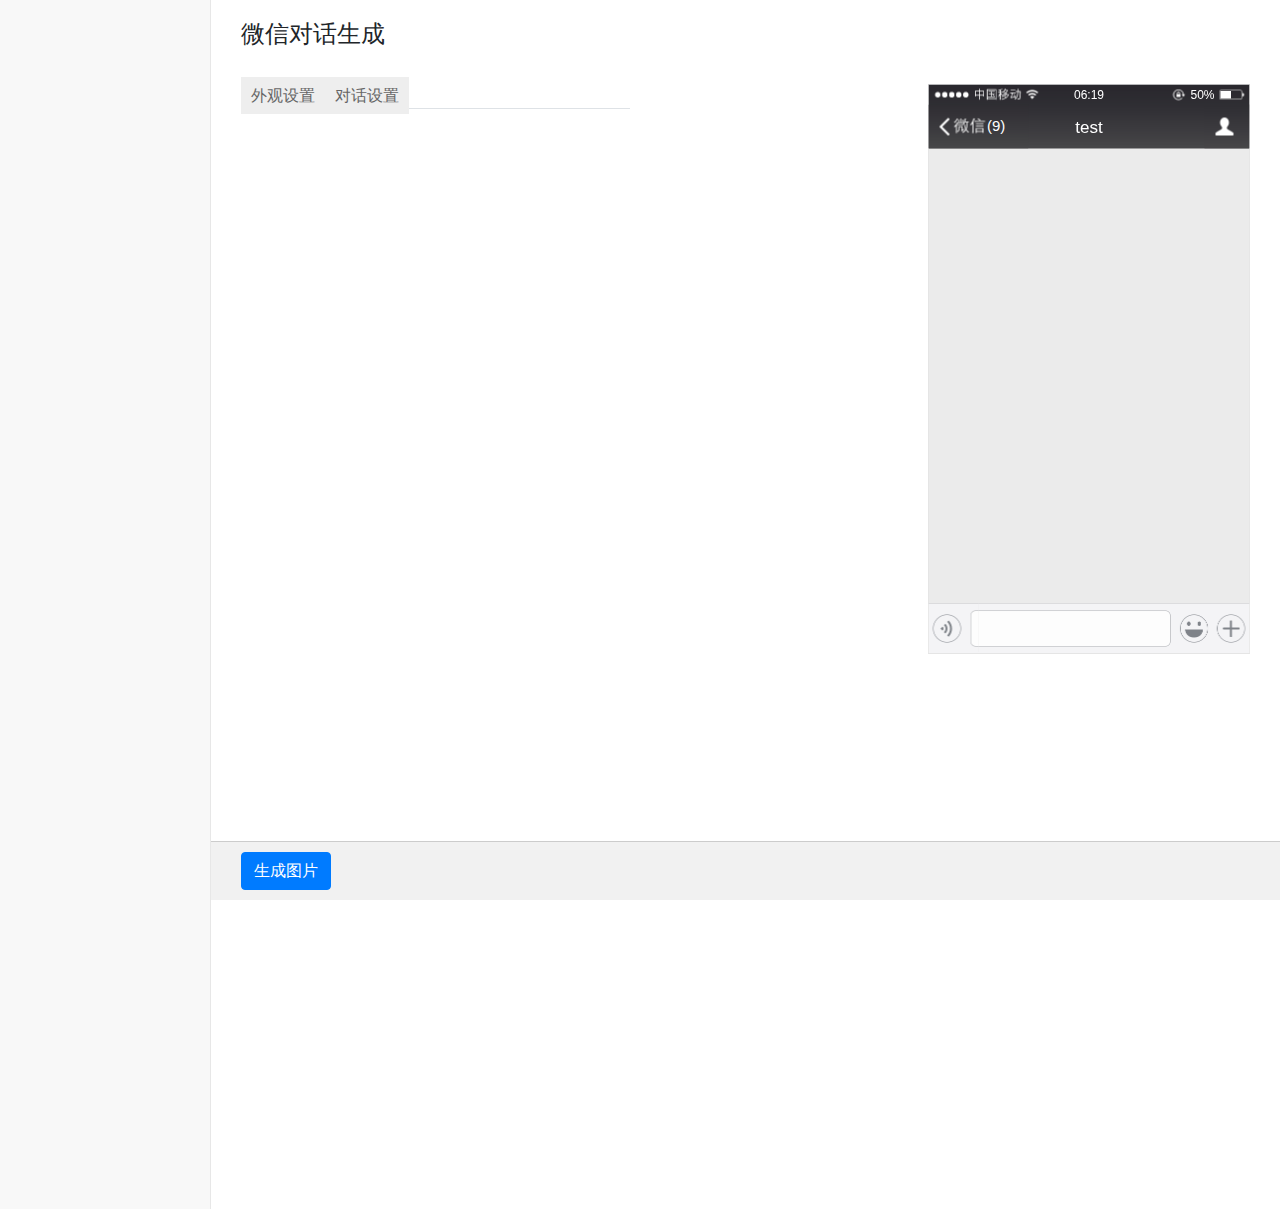
==== index.html @ e2ba3c0f "1" ====
<!DOCTYPE HTML>
<html>
<head>
    <meta charset="UTF-8">
    <title>微信对话生成器_微信聊天在线生成器_微信对话生成器在线_微信对话在线制作_微信截图生成器_微信对话框生成器</title>
    <meta name="keywords" content="微信对话生成器,微信聊天在线生成器,微信对话生成器在线,微信对话在线制作,微信截图生成器,微信对话框生成器"/>
    <meta name="description"
          content="微信对话生成器，您只需要个添加用户，然后选择你要发对话的类型，如文字、图片、视频、语音、转账、收账、发红包等，对话内容设置好后点击生成图片，一键保存即可，3个用户以上可以进行群聊哦。这个是一个微商微信支付宝米图生成器神器，是微商必不可少的好工具"/>
    <meta name="renderer" content="webkit">
    <meta content="width=device-width, initial-scale=1.0, minimum-scale=1.0, maximum-scale=1.0, user-scalable=no"
          name="viewport">
    <meta content="telephone=no, address=no" name="format-detection">
    <meta name="apple-mobile-web-app-capable" content="yes">
    <meta name="apple-mobile-web-app-status-bar-style" content="black-translucent">
    <link rel="icon" href="/favicon.png?v=3">
    <link href="lib/bootstrap/bootstrap.min.css" rel="stylesheet">
    <link href="lib/metismenu/metisMenu.min.css" rel="stylesheet">
    <link href="css/sb-admin-2.css" rel="stylesheet">
<!--    <link href="lib/font-awesome/font-awesome.min.css" rel="stylesheet" type="text/css">-->
    <link href="https://cdn.bootcss.com/font-awesome/4.7.0/css/font-awesome.min.css" rel="stylesheet">
    <link href="lib/smalot-bootstrap-datetimepicker/bootstrap-datetimepicker.min.css"
          rel="stylesheet" type="text/css">
    <link href="lib/datetimepicker/datetimepicker_blue.css" rel="stylesheet" type="text/css">
    <link href="lib/datetimepicker/dropdown.css" rel="stylesheet" type="text/css">
    <link rel="stylesheet" type="text/css" href="css/common.css?v=2015100301">
    <style type="text/css">
        .apps {
            /*display: block;*/
            display: none;
        }
        nav{
            display:none!important;
        }
    </style>
    <!--[if lt IE 9]>
    <script src="https://oss.maxcdn.com/libs/html5shiv/3.7.0/html5shiv.js"></script>
    <script src="https://oss.maxcdn.com/libs/respond.js/1.4.2/respond.min.js"></script>
    <![endif]-->
    <script src="js/jquery.min.js"></script>
    <script>
        var is_check_brower = true;
        var is_mobile = '';
    </script>
    <script>
        var image_type = 0;
    </script>
    <script src="lib/bootstrap/bootstrap.min.js"></script>
    <script src="lib/metismenu/metisMenu.min.js"></script>
    <script type="text/javascript"
            src="lib/smalot-bootstrap-datetimepicker/bootstrap-datetimepicker.min.js"></script>
    <script type="text/javascript"
            src="lib/smalot-bootstrap-datetimepicker/bootstrap-datetimepicker.zh-CN.js"
            charset="UTF-8"></script>
    <script src="js/jquery.sglide.js"></script>
    <script src="js/sb-admin-2.js"></script>
    <script type="text/javascript" src="lib/html2canvas/html2canvas.min.js"></script>
    <script type="text/javascript" src="js/emoji.js"></script>
    <script type="text/javascript" src="js/functions.js?v=2015100301"></script>
    <script type="text/javascript" src="js/common.js?v=2015100301"></script>
</head>
<body>
<iframe id="ifm" frameborder="0" class="hide_ifm" src="blank.html"></iframe>
<div id="wrapper">
    <!----><nav class="navbar navbar-default navbar-static-top" role="navigation" style="margin-bottom: 0">
        <div class="navbar-header">
            <a href="/" class="top-logo">微信对话</a>
            <a href="javascript:;" id="btn-menu">Menu</a>
            <script>
                $(function () {
                    $('#btn-menu').click(function () {
                        $('.sidebar-nav').toggle();
                    });
                });

                window.apiready = function () {
                    $('.btn-login-register').click(function () {
                        api.execScript({
                            name: 'root',
                            script: 'set_user_page()'
                        });
                        setTimeout(function () {
                            api.closeWin();
                        }, 300);
                        return false;
                    });

                    var exit_div = $('.dropdown-user .divider').last();
                    exit_div.next().hide();
                    exit_div.hide();

                    $('#side-menu>li').eq('2').hide();
                    $('#side-menu>li').eq('3').hide();

                    if (!$('.btn-back').length) {
                        $('#wrapper').append('<a class="btn-back"><span>返回帮助列表</span></a>');
                        $('.btn-back').click(function () {
                            api.historyBack({}, function (ret, err) {
                                if (!ret.status) {
                                    api.closeWin();
                                }
                            });
                            return false;
                        });
                    }


                }
            </script>
        </div>
        <ul class="nav navbar-top-links navbar-right">
            <li class="menu-agent">
                <a href="/agent/index.html">
                    <i class="fa fa-users fa-fw"></i>
                    代理商后台
                </a>
            </li>
            <li>
                <a class="btn-login-register" href="/user/login.html">
                    <i class="fa fa-sign-in fa-fw"></i> 登录
                </a>
            </li>
            <li>
                <a class="btn-login-register" href="/user/register.html">
                    <i class="fa fa-check fa-fw"></i> 注册
                </a>
            </li>
        </ul>
        <div class="navbar-default sidebar" role="navigation">
            <div class="sidebar-nav navbar-collapse collapse">
                <ul class="nav" id="side-menu">
                    <li>
                        <a href="/index/index.html"><i class="fa fa-home fa-fw"></i> 首页</a>
                    </li>
                    <li>
                        <a href="javascript:;"><i class="fa fa-wechat fa-fw"></i> 微信<span class="fa arrow"></span></a>
                        <ul class="nav nav-second-level">
                            <li>
                                <a href="/wxchat/index.html">微信对话生成</a>
                            </li>
                            <li>
                                <a href="/wxchat/pay_detail.html">微信转账详情生成</a>
                            </li>
                            <li>
                                <a href="/wxchat/wallet.html">微信零钱页面生成</a>
                            </li>
                        </ul>
                    </li>
                    <li>
                        <a href="javascript:;"><i class="fa fa-shield fa-fw"></i> 支付宝<span class="fa arrow"></span></a>
                        <ul class="nav nav-second-level">
                            <li>
                                <a href="/alipay/index.html">支付宝转账生成</a>
                            </li>
                            <li>
                                <a href="/alipay/balance.html">支付宝账户余额生成</a>
                            </li>
                        </ul>
                    </li>
                    <li>
                        <a href="javascript:;"><i class="fa fa-credit-card fa-fw"></i> 卡密<span class="fa arrow"></span></a>
                        <ul class="nav nav-second-level">
                            <li>
                                <a href="/card/index.html">卡密通道</a>
                            </li>
                            <li>
                                <a href="/card/record.html">卡密开通记录</a>
                            </li>
                            <li>
                                <a href="/card/about.html">什么是卡密</a>
                            </li>
                        </ul>
                    </li>
                    <li>
                        <a href="/help/index.html"><i class="fa fa-question-circle fa-fw"></i> 使用与帮助</a>
                    </li>
                    <li>
                        <a href="/help/water.html"><i class="fa fa-phone-square fa-fw"></i> 价格与客服</a>
                    </li>
                    <li>
                        <a href="/suggest/index.html"><i class="fa fa-file-text fa-fw"></i> 建议意见</a>
                    </li>
                    <li>
                        <a href="/agent/index.html"><i class="fa fa-users fa-fw"></i> 代理商后台</a>
                    </li>
                    <li>
                        <a href="/user/ageement.html"><i class="fa fa-users fa-fw"></i> 用户协议</a>
                    </li>
                </ul>
            </div>
        </div>
    </nav>
    <div id="page-wrapper">
        <div class="row">
            <div class="col-lg-12">
                <h3 class="page-header">微信对话生成</h3>
            </div>
        </div>
<!--        <div class="alert alert-danger message" style="margin-bottom:10px;"><a href="http://api.vjietu.com/pay">
            <div style='text-align:center;font-size:18px;padding:5px 0;'>在线支付包年活动价（原价128）</div>
            <div style='text-align:center;font-size:38px;color:#f00;line-height: normal;'> 88</div>
            <div style='text-align:center;font-size:16px;color:#f00;'>名额有限，售完即止，点击进去即可抢购，仅限在线自动开通，人工开通无效！</div>
           &lt;!&ndash; <script>localStorage.setItem('__IS_ADV__', '1');
            api.execScript({name: 'root', script: 'set_adv_nav()'});</script>&ndash;&gt;
        </a></div>
        <div class="alert alert-danger message" style="margin-bottom:10px;"><a href="https://www.vjietu.com/help/ad">
            <div style='color:#f00;text-align:center;font-size: 16px; padding: 5px 0'>微商神器 开通朋友圈一键转发功能</div>
        </a></div>-->
<!--        <div class="alert alert-danger message" style="margin-bottom:10px;"><a
                href="http://api.vjietu.com/User/ageement.html">
            <div style='color:#f00;text-align:center;font-size: 16px; padding: 5px 0'>本软件仅供娱乐，请勿用于违法犯罪行！！</div>
        </a></div>
        <div class="alert alert-danger message" style="margin-bottom:10px;"><a
                href="http://www.vjietu.com/home/coupon/index/uid/0.html">
            <div style="text-align:center;font-size: 18px;">★★ 恭喜您 ★★</div>
            <div style="text-align:center;font-size: 16px;">您被抽中获得优惠券一张，点击进去查看</div>
        </a></div>-->
        <div class="row" style="position:relative;padding: 0 15px;">
            <div class="panel-body panel-wx-tab">
                <ul class="nav nav-tabs">
                    <li class="active"><a href="#w1" data-toggle="tab">外观设置</a></li>
                    <li><a href="#w2" data-toggle="tab">对话设置</a></li>
                </ul>
                <div class="tab-content">
                    <div class="tab-pane fade in active" id="w1">
                        <div class="setting">
                            <p>
                                <span>信号强度：</span>
                                <select class="slt-common" data-class="i-signal">
                                    <option value="i-signal1">1格</option>
                                    <option value="i-signal2">2格</option>
                                    <option value="i-signal3">3格</option>
                                    <option value="i-signal4">4格</option>
                                    <option selected value="i-signal5">5格</option>
                                </select>
                            </p>
                            <p>
                                <span>运营商：</span>
                                <select class="slt-common" data-class="i-carrier">
                                    <option value="i-c-yd">中国移动</option>
                                    <option value="i-c-lt">中国联通</option>
                                    <option value="i-c-dx">中国电信</option>
                                </select>
                            </p>
                            <p>
                                <span>网络信号：</span>
                                <select class="slt-common" data-class="i-network">
                                    <option value="">无</option>
                                    <option selected value="i-n-wifi">Wifi</option>
                                    <option value="i-n-g">G</option>
                                    <option value="i-n-e">E</option>
                                    <option value="i-n-3g">3G</option>
                                    <option value="i-n-4g">4G</option>
                                </select>
                            </p>
                            <p>
                                <span>手机时间：</span>
                                <select class="slt-phone-time slt-p-shi">
                                    <option>-</option>
                                    <option>上午</option>
                                    <option>下午</option>
                                </select>
                                <select class="slt-phone-time slt-p-hour">
                                </select> :
                                <select class="slt-phone-time slt-p-minite">
                                </select>
                            </p>
                            <p>
                                <span>锁定旋转：</span>
                                <label><input class="rd-common" data-class="i-top-dir" type="radio" name="top-dir"
                                              value="1" checked/> 显示</label>
                                <label><input class="rd-common" data-class="i-top-dir" type="radio" name="top-dir"
                                              value="0"/> 不显示</label>
                            </p>
                            <div style="margin: 0 0 10px;margin-top: 20px;">
                                <span>电量：</span>
                                <div class="slider_bar"></div>
                            </div>
                            <p>
                                <span>电池状态：</span>
                                <select class="slt-common" data-class="i-top-berry">
                                    <option value="">正常</option>
                                    <option value="i-top-berry2">充电中</option>
                                </select>
                            </p>
                            <p>
                                <span>电池百分比：</span>
                                <label><input class="rd-common" data-class="i-top-berry-num" type="radio"
                                              name="i-top-berry-num" value="1" checked/> 显示</label>
                                <label><input class="rd-common" data-class="i-top-berry-num" type="radio"
                                              name="i-top-berry-num" value="0"/> 不显示</label>
                            </p>
                            <p>
                                <span>听筒模式：</span>
                                <label><input class="rd-common" data-class="i-n-ear" type="radio" name="i-n-ear"
                                              value="1"/> 显示</label>
                                <label><input class="rd-common" data-class="i-n-ear" type="radio" name="i-n-ear"
                                              value="0" checked/> 不显示</label>
                            </p>
                            <p>
                                <span>聊天模式：</span>
                                <select class="slt-common" data-class="i-n-user">
                                    <option value="">单聊</option>
                                    <option value="i-n-user-group">群聊</option>
                                </select>
                            </p>
                            <p>
                                <span>聊天标题：</span>
                                <input type="text" value="duang~~~" data-class="i-n-name span" class="input-common"/>
                            </p>
                            <p>
                                <span>消息数目：</span>
                                <input type="text" value="" class="input-i-n-count"/>
                                <a class="btn-del-i-n-count" href="#">删除数目</a>
                            </p>
                            <p>
                                <span>显示用户昵称：</span>
                                <label><input class="rd-common" data-class="i-b-nick" type="radio" name="i-b-nick"
                                              value="0" checked/> 不显示</label>
                                <label><input class="rd-common" data-class="i-b-nick" type="radio" name="i-b-nick"
                                              value="1"/> 显示</label>
                            </p>
                            <p>
                                <span>底部输入框：</span>
                                <select class="slt-common" data-class="i-bottom">
                                    <option value="">文本模式</option>
                                    <option value="i-bottom2">语音模式</option>
                                </select>
                            </p>
                            <div style="overflow:hidden;margin:20px 0 40px 0;">
<span style="float:left;margin-right:10px;">背景图片：
<div style="color:#f00">(图片大小:宽640 x 高1136)</div>
<a class="body_bg_del btn btn-danger btn_no_water" href="#">删除背景</a>
</span>
                                <div class="a-u-pic a-u-pic-bodybg">
                                    <div class="a-u-pic-show">
                                        <input type="file" data-callback="set_body_bg" accept="image/jpeg,image/x-png">
                                    </div>
                                </div>
                            </div>
                        </div>
                    </div>
                    <div class="tab-pane fade" id="w2">
                        <div class="setting">
                            <p style="border-bottom:1px #ccc dotted;padding-bottom:10px;">
                                <span>添加聊天时间：</span>
                                <select class="slt-xinqi">
                                    <option>-</option>
                                    <option>星期一</option>
                                    <option>星期二</option>
                                    <option>星期三</option>
                                    <option>星期四</option>
                                    <option>星期五</option>
                                    <option>星期六</option>
                                    <option>星期日</option>
                                </select>
                                <select class="slt-shi">
                                    <option>-</option>
                                    <option>上午</option>
                                    <option>下午</option>
                                    <option>凌晨</option>
                                </select>
                                <select class="slt-hour">
                                </select> :
                                <select class="slt-minite">
                                </select> &nbsp;
                                <a class="add-time-btn btn btn-primary btn-sm" href="#">添加</a>
                            </p>
                            <div class="users">
                                <div class="add-user">
                                    <div class="a-u-pic">
                                        <div class="a-u-pic-show">
                                            <input type="file" accept="image/jpeg,image/x-png"/>
                                        </div>
                                    </div>
                                    <div class="a-u-name">
                                        <p><span>用户名：</span><input class="a-u-data-name" type="text" value=""/></p>
                                        <p><span>聊天内容：</span><textarea class="a-u-content">欢迎使用微信对话</textarea><a
                                                class="a-u-face btn-add-face" data-input="a-u-content" href="#">表情</a>
                                        </p>
                                        <p>
                                            <div class="dia-pic-img">
                                                <span>聊天图片：</span>
                                                <input type="file" accept="image/jpeg,image/x-png" class="dia-pic">
                                                <img  src="" alt="">
                                            </div>
                                        </p>
                                        <p><span>转账/收钱金额：</span><input class="a-u-data-pay" type="text" value="88.88"/>
                                        </p>
                                        <p><span>语音时间：</span><input class="a-u-data-voice" type="text" value="10"/></p>
                                        <p>
                                            <input style="margin-right:5px;" class="btn-rand-username" type="button"
                                                   value="随机用户名"/>
                                            <input class="btn-rand-face" type="button" value="随机头像"/>
                                        </p>
                                    </div>
                                    <div class="a-u-dialog" style="clear:both;"><a class="btn btn-primary"
                                                                                   data-type="left" href="#">添加文字对话</a>
                                    </div><div class="a-u-dialog-pic"><a class="btn btn-primary"
                                        data-type="left" href="#">添加聊天图片</a>
                                    </div>
                                    <div class="a-u-dialog-voice"><a class="btn btn-primary" data-type="left" href="#">添加语音对话</a>
                                    </div>
                                    <div class="a-u-dialog-pay"><a class="btn btn-primary" data-dir="send"
                                                                   data-type="left" href="#">添加转账对话</a></div>
                                    <div class="a-u-dialog-pay"><a class="btn btn-primary" data-dir="rec"
                                                                   data-type="left" href="#">添加收钱对话</a></div>
                                    <div class="a-u-dialog-master"><a class="btn btn-primary btn-success"
                                                                      href="#">设为主人</a></div>
                                    <div class="a-u-dialog-del"><a class="btn btn-danger" href="#">删除用户</a></div>
                                </div>
                            </div>
                            <div class="btns">
                                <input id="add-user" class="btn btn-success" type="button" value="添加用户"/>
                                <input class="btn btn-success clear-dialog" type="button" value="清除对话"/>
                            </div>
                        </div>
                    </div>
                </div>
            </div>
            <div class="my-btns">
                <div class="loading">正在生成，请稍候......</div>
                <input id="save" class="btn btn-primary" type="button" value="生成图片"/>
<!--
                <input class="btn btn-success btn-apps" type="button" value="手机软件版"/>
-->
 <!--               <a id="btn-water" class="btn btn-danger btn_no_water" target="_blank" href="/help/water.html">去水印</a>-->
            </div>
            <div class="phone-wrap">
                <div id="iphone" class="iphone iphone-preview">
                    <div class="i-top">
                        <div class="i-top-elm i-signal"></div>
                        <div class="i-top-elm i-carrier i-c-yd"></div>
                        <div class="i-top-elm i-network i-n-wifi"></div>
                        <div class="i-top-elm i-top-time">00:00</div>
                        <div class="i-top-elm-r i-top-berry"><i><em></em></i></div>
                        <div class="i-top-elm-r i-top-berry-num">50%</div>
                        <div class="i-top-elm-r i-top-dir"></div>
                        <div class="i-nav">
                            <div class="i-n-back">
                                <div class="i-n-count"></div>
                            </div>
                            <div class="i-n-name">
                                <span>test</span>
                                <i class="i-n-ear" style="display:none">&nbsp;</i>
                            </div>
                            <div class="i-n-user"></div>
                        </div>
                    </div>
                    <div class="i-body">
                    </div>
                    <div class="i-bottom i-bottom-wechat">
                        <div class="i-b-we-left"></div>
                        <div class="i-b-we-mid">
                            <div class="i-b-we-mid-text"></div>
                        </div>
                        <div class="i-b-we-right"></div>
                    </div>
                </div>
            </div>
        </div>
        <div class="emojiPanel" id="emojiPanel">
            <ul class="faceTab">
                <li><a class="chooseFaceTab" href="javascript:;">QQ表情</a></li>
            </ul>
            <div class="faceWrap" style="zoom:1;outline:none;">
                <div class="faceBox emojiArea"></div>
            </div>
        </div>
        <script type="text/javascript">
//            set_water();
//            setInterval(function () {
//                set_water();
//            }, 2000);

            //消息数目
            var i_n_count = randomString(1);
            if (i_n_count > 0) {
                $('.input-i-n-count').val(i_n_count);
                $('.i-n-count').text('(' + i_n_count + ')');
            }
            $('.input-i-n-count').bind('input propertychange', function () {
                var val = $(this).val();
                if (isNaN(val) || val == 0) {
                    $('.i-n-count').text('');
                    return false;
                }
                val = '(' + $(this).val() + ')';
                $('.i-n-count').text(val);
            });
            $('.btn-del-i-n-count').click(function () {
                $('.i-n-count').text('');
                $('.input-i-n-count').val('');
                return false;
            });



            $('body').on('click', '.a-u-dialog a', function () {
                var user = $(this).parents('.add-user');
                var index = user.index();
                var name = user.find('.a-u-name .a-u-data-name').val();
                var content = user.find('.a-u-name textarea').val();
                var img = $(this).parent().parent().find('.a-u-pic-show img').clone();
                var type = user.find('.a-u-dialog-master a').hasClass('btn-success');

                if (name == '') {
                    alert('请输入用户名！');
                    return false;
                }

                if (content == '') {
                    alert('请输入聊天内容！');
                    return false;
                }

                if (!img.length) {
                    img = '<img src="images/default-head.png" />';
                }

                content = replace_qq_emoji(content);

                var msg_class = type ? 'i-b-sen-text' : 'i-b-rec-text';
                var nick = type ? '' : '<p class="i-b-nick">' + name + '</p>';

                var dialog = $('<div class="' + msg_class + '"><div>' + nick + '<span><i></i><em>' + content + '</em><a class="msg-del"></a></span></div></div>');
                dialog.prepend(img);
                $('.i-body').append(dialog);
                return false;
            });

            $('.add-time-btn').click(function () {
                var xinqi = $('.slt-xinqi option:selected').val();
                var shi = $('.slt-shi option:selected').val();
                var hour = $('.slt-hour option:selected').val();
                var minite = $('.slt-minite option:selected').val();
                var str = '';
                if (xinqi != '-')
                    str += xinqi + ' ';
                if (shi != '-')
                    str += shi;
                str += hour + ':';
                str += minite;
                var html = '<div class="i-b-time"><span>' + str + '</span><a class="msg-del"></a></div>';
                $('.i-body').append(html);
                return false;
            });

            var set_body_bg = function () {
                var img = $('.a-u-pic-bodybg img');
                var src = img.attr('src');
                $('.i-body').css('background-image', 'url(' + src + ')');
                if (is_login) {
                    //alert();
                }
            }
            // 聊天图片开头
            $('body').on('change', 'input.dia-pic', function () {
                var img = document.createElement('img');//创建 img 对象
                var _this = $(this);
                var callback = _this.attr('data-callback');

                window.URL = window.URL || window.webkitURL;

                var imgFile = $(this).get(0);
               

                if (window.URL && imgFile.files[0]) {
                    var reader = new FileReader();
                    reader.readAsDataURL(imgFile.files[0]);
                    reader.onload = function (e) {
                        var img = '<img src="' + this.result + '" alt=""/>';
                        _this.parent().find('img').remove();
                        _this.parent().append(img);

                        if (callback) {
                            eval(callback + '()');
                        }
                    }
                }
            });

            $('body').on('click', '.a-u-dialog-pic a', function () {
                var user = $(this).parents('.add-user');
                var index = user.index();
                var name = user.find('.a-u-name .a-u-data-name').val();
                var content = user.find('.a-u-name .dia-pic-img img').clone();
                var img = $(this).parent().parent().find('.a-u-pic-show img').clone();
                var type = user.find('.a-u-dialog-master a').hasClass('btn-success');

                if (name == '') {
                    alert('请输入用户名！');
                    return false;
                }
                
                var picSrc = content.attr('src') || ''
                if (picSrc === '') {
                    alert('请输入聊天图片！');
                    return false;
                }

                if (!img.length) {
                    img = '<img src="images/default-head.png" />';
                }
                
                var imgPic = '<img src="' + picSrc + ' ">'
                

                var msg_class = type ? 'i-b-sen-text' : 'i-b-rec-text';
                var nick = type ? '' : '<p class="i-b-nick">' + name + '</p>';

                // var dialog = $('<div class="' + msg_class + '"><div>' + nick + '<span><i></i><em>' + content + '</em><a class="msg-del"></a></span></div></div>');
                var dialog = $('<div class="' + msg_class + '"><div>' + nick + '<span class="i-pic-send">' + imgPic + '<a class="msg-del"></a></span></div></div>'); 
                dialog.prepend(img);
                $('.i-body').append(dialog);
                return false;
            });

            // 聊天图片结尾

            $('body').on('change', '.a-u-pic-show input', function () {
                var img = document.createElement('img');//创建 img 对象
                var _this = $(this);
                var callback = _this.attr('data-callback');

                window.URL = window.URL || window.webkitURL;

                var imgFile = $(this).get(0);

                if (window.URL && imgFile.files[0]) {
                    var reader = new FileReader();
                    reader.readAsDataURL(imgFile.files[0]);
                    reader.onload = function (e) {
                        var img = '<img src="' + this.result + '" alt=""/>';
                        _this.parent().find('img').remove();
                        _this.parent().append(img);

                        if (callback) {
                            eval(callback + '()');
                        }
                    }
                }
            });

            //添加用户
            $('#add-user').click(function () {
                var time = (new Date()).valueOf();
                var html = $('<div class="add-user"><div class="a-u-pic"><div class="a-u-pic-show"><input type="file" accept="image/jpeg,image/x-png" /></div></div><div class="a-u-name"><p><span>用户名：</span><input class="a-u-data-name" type="text" value="" /></p><p><span>聊天内容：</span><textarea class="a-u-content' + time + '"></textarea><a class="a-u-face btn-add-face" data-input="a-u-content' + time + '" href="#">表情</a></p><p><div class="dia-pic-img"><span>聊天图片：</span><input type="file" accept="image/jpeg,image/x-png" class="dia-pic"><img  src="" alt=""></div></p><p><span>转账/收钱金额：</span><input class="a-u-data-pay" type="text" value="" /></p><p><span>语音时间：</span><input class="a-u-data-voice" type="text" value="" /></p><p><input style="margin-right:5px;" class="btn-rand-username" type="button" value="随机用户名" /><input class="btn-rand-face" type="button" value="随机头像" /></p></div><div class="a-u-dialog" style="clear:both;"><a class="btn btn-primary" data-type="left" href="#">添加文字对话</a></div><div class="a-u-dialog-pic"><a class="btn btn-primary" data-type="left" href="#">添加聊天图片</a></div><div class="a-u-dialog-voice"><a class="btn btn-primary" data-type="left" href="#">添加语音对话</a></div><div class="a-u-dialog-pay"><a class="btn btn-primary" data-dir="send" data-type="left" href="#">添加转账对话</a></div><div class="a-u-dialog-pay"><a class="btn btn-primary" data-dir="rec" data-type="left" href="#">添加收钱对话</a></div><div class="a-u-dialog-master"><a class="btn btn-primary" href="#">设为主人</a></div><div class="a-u-dialog-del"><a class="btn btn-danger" href="#">删除用户</a></div></div>');
                $('.users').append(html);
                html.find('.btn-rand-username').click();
            });

            //删除用户
            $('body').on('click', '.a-u-dialog-del', function () {
                if (confirm('您确认要删除？')) {
                    $(this).parents('.add-user').remove();
                }
                return false;
            });

            /*$('body').on('mouseover','.i-b-time,.i-b-rec-text,.i-b-sen-text',function(){
              $(this).find('.msg-del').show();
            });
            $('body').on('mouseout','.i-b-time,.i-b-rec-text,.i-b-sen-text',function(){
              $(this).find('.msg-del').hide();
            });*/

            $('body').on('click', '.msg-del', function () {
                $(this).parents('.i-b-time,.i-b-rec-text,.i-b-sen-text').remove();
            });

            $('.clear-dialog').click(function () {
                if (confirm('您确认要清除所有对话？')) {
                    $('.i-b-time,.i-b-rec-text,.i-b-sen-text').remove();
                }
            });

            //添加转账对话
            $('body').on('click', '.a-u-dialog-pay a', function () {
                var dir = $(this).attr('data-dir');
                var user = $(this).parents('.add-user');
                var type = user.find('.a-u-dialog-master a').hasClass('btn-success');
                var index = user.index();
                var name = user.find('.a-u-name .a-u-data-name').val();
                var pay = user.find('.a-u-name .a-u-data-pay').val();
                var img = $(this).parent().parent().find('.a-u-pic-show img').clone();

                if (name == '') {
                    alert('请输入用户名！');
                    return false;
                }

                if (pay == '') {
                    alert('请输入转账/收钱金额！');
                    return false;
                }

                if (isNaN(pay)) {
                    alert('您输入的金额有误！');
                    return false;
                }

                if (!img.length) {
                    img = '<img src="images/default-head.png" />';
                }

                var wrap_class = !type ? 'i-b-rec-text' : 'i-b-sen-text';
                var pay_class = dir == 'send' ? 'i-pay-send' : 'i-pay-rec';
                var nick = type ? '' : '<p class="i-b-nick">' + name + '</p>';

                var html = $('<div class="' + wrap_class + '"><div class="i-b-pay">' + nick + '<span class="' + pay_class + '"><i></i><em>' + toDecimal2(pay) + '</em><a class="msg-del"></a></span></div></div>');
                html.prepend(img);
                $('.i-body').append(html);

                return false;
            });

            //添加语音对话
            $('body').on('click', '.a-u-dialog-voice a', function () {
                var user = $(this).parents('.add-user');
                var name = user.find('.a-u-name .a-u-data-name').val();
                var img = $(this).parent().parent().find('.a-u-pic-show img').clone();
                var voice = user.find('.a-u-name .a-u-data-voice').val();
                var type = user.find('.a-u-dialog-master a').hasClass('btn-success');

                if (name == '') {
                    alert('请输入用户名！');
                    return false;
                }

                if (voice == '') {
                    alert('请输入语音时间！');
                    return false;
                }

                if (isNaN(voice)) {
                    alert('您输入的语音时间有误！');
                    return false;
                }

                if (!img.length) {
                    img = '<img src="images/default-head.png" />';
                }

                var wrap_class = !type ? 'i-b-rec-text' : 'i-b-sen-text';
                var nick = type ? '' : '<p class="i-b-nick">' + name + '</p>';

                var v_len = 0;
                var len = 0;
                v_len = voice > 60 ? 60 : voice;
                len = (360 - 96) / 60 * v_len + 96;

                var unread = '';//type ? '' : '<strong></strong>';

                var html = $('<div class="' + wrap_class + '"><div class="i-b-voice">' + nick + '<span style="width:' + len + 'px"><i></i><b></b><em>' + voice + '\'\'</em>' + unread + '<a class="msg-del"></a></span></div></div>');

                html.prepend(img);
                $('.i-body').append(html);

                return false;
            });

            //主人切换
            $('body').on('click', '.a-u-dialog-master a', function () {
                var parent = $(this).parents('.users');
                parent.find('.a-u-dialog-master a').removeClass('btn-success');
                $(this).addClass('btn-success');
                return false;
            });

            $('.body_bg_del').click(function () {
                $('.i-body').css('background-image', 'none');
                $('.a-u-pic-bodybg img').remove();
                return false;
            });

            $('#add-user').click();

            setTimeout(function () {
                $('.btn-rand-face').click();
                $('.btn-rand-username').click();
            }, 500);
        </script>
    </div>
</div>
<div class="pop-pic">
    <img src="about:blank"/>
    <div class="tips">
        <p class="tips-mobile">手指按住上面的图片三秒钟保存到手机</p>
        <p class="tips-pc">请将鼠标移动到上面图片上，然后点击鼠标右键，选择保持图片</p>
        <a>继续制作</a>
    </div>
</div>
<script>
    $(function () {
        $('.pop-pic .tips a').click(function () {
            $('.pop-pic').hide();
            $('#wrapper').show();
        });

        $('#save').click(function () {
            var _this = $(this);
            var div = $('#iphone').clone();
            var my_image = $('.my-image');
            var mask = $('.mask');
            if (!my_image.length) {
                my_image = $('<div class="my-image">成功生成图片，点击 <a class="my-image-view" target="_blank" href="#">这里</a> 查看，<a class="my-image-continue" href="#">继续制作</a></div>');
                $('body').append(my_image);
            }
            if (!mask.length) {
                $('body').append('<div class="mask"></div>');
            }
            div.removeClass('iphone-preview');
            div.css({
                zoom: 1,
                position: 'absolute',
                left: 0,
                top: 0
            });
            $('#ifm').contents().find('body').append(div);
            _this.hide();
            $('.loading').show();
            $('.my-image').hide();
            $('.mask').hide();
            html2canvas(div, {
                onrendered: function (canvas) {
                    var myImage = canvas.toDataURL("image/png");
                    var pop_pic = $('.pop-pic');
                    var pop_class = 'pc';
                    if (browser.versions.mobile) {
                        pop_class = 'mobile';
                    }
                    pop_pic.find('.tips').addClass(pop_class);
                    pop_pic.find('img').attr('src', myImage);
                    pop_pic.show();
                    $('#wrapper').hide();
                    $('.loading').hide();
                    _this.show();

//                    $.ajax({
//                        type: "POST",
//                        url: '/file/uploadbydata.html',
//                        data: {data: '', type: image_type},
//                        timeout: 60000
//                    });
                    div.remove();
                }
            });
            return false;
        });

//        $('.btn-apps').click(function () {
//            $('.apps').toggle();
//        });
//
//        $('.apps-close').click(function () {
//            $('.apps').hide();
//        });
//
//        $('.my-btns').after($('.apps'));
    });
</script>
<div class="apps">
    <div class="apps-notice">手机软件版比网页版强大哦！可以选择手机型号，还有新版支付宝转账、微信对话发送图片、视频、红包等功能，在下面选择下载吧！</div>
    <a href="/app/apple.html" target="_blank">
        <i class="fa fa-apple" style="color:#000"></i>
        <span style="display:block">苹果手机软件版</span>
    </a>
    <a class="btn-android" href="http://og3o1st3t.bkt.clouddn.com/vjietu.apk" target="_blank">
        <i class="fa fa-android" style="color:#85C808"></i>
        <span style="display:block">安卓手机软件版</span>
    </a>
    <a class="apps-close"></a>
</div>
<script type="text/javascript">
    (function () {
        var ThinkPHP = window.Think = {
            "ROOT": "", //当前网站地址
            "APP": "", //当前项目地址
            "PUBLIC": "/Public", //项目公共目录地址
            "DEEP": "/", //PATHINFO分割符
            "MODEL": ["2", "1", "html"],
            "VAR": ["m", "c", "a"]
        }
    })();
</script>
<!--<script>
    var _hmt = _hmt || [];
    (function () {
        var hm = document.createElement("script");
        hm.src = "https://hm.baidu.com/hm.js?8f57c803627904197e3106cb25023cbc";
        var s = document.getElementsByTagName("script")[0];
        s.parentNode.insertBefore(hm, s);
    })();
</script>-->
<div class="hidden">
</div>
<script>
    $(function () {
        $('.btn-android').each(function (i, item) {
            $(item).attr('href', $(item).attr('href') + '?_t=' + (new Date()).valueOf());
        });
    });
</script>
</body>
</html>
---- lib/metismenu/metisMenu.min.css ----
/*
 * metismenu - v2.7.2
 * A jQuery menu plugin
 * https://github.com/onokumus/metismenu#readme
 *
 * Made by Osman Nuri Okumus <onokumus@gmail.com> (https://github.com/onokumus)
 * Under MIT License
 */

.metismenu .arrow{float:right;line-height:1.42857}[dir=rtl] .metismenu .arrow{float:left}.metismenu .glyphicon.arrow:before{content:"\e079"}.metismenu .active>a>.glyphicon.arrow:before{content:"\e114"}.metismenu .fa.arrow:before{content:"\f104"}.metismenu .active>a>.fa.arrow:before{content:"\f107"}.metismenu .ion.arrow:before{content:"\f3d2"}.metismenu .active>a>.ion.arrow:before{content:"\f3d0"}.metismenu .plus-times{float:right}[dir=rtl] .metismenu .plus-times{float:left}.metismenu .fa.plus-times:before{content:"\f067"}.metismenu .active>a>.fa.plus-times{-webkit-transform:rotate(45deg);-ms-transform:rotate(45deg);-o-transform:rotate(45deg);transform:rotate(45deg)}.metismenu .plus-minus{float:right}[dir=rtl] .metismenu .plus-minus{float:left}.metismenu .fa.plus-minus:before{content:"\f067"}.metismenu .active>a>.fa.plus-minus:before{content:"\f068"}.metismenu .collapse{display:none}.metismenu .collapse.in{display:block}.metismenu .collapsing{position:relative;height:0;overflow:hidden;-webkit-transition-timing-function:ease;-o-transition-timing-function:ease;transition-timing-function:ease;-webkit-transition-duration:.35s;-o-transition-duration:.35s;transition-duration:.35s;-webkit-transition-property:height,visibility;-o-transition-property:height,visibility;transition-property:height,visibility}.metismenu .has-arrow{position:relative}.metismenu .has-arrow:after{position:absolute;content:"";width:.5em;height:.5em;border-width:1px 0 0 1px;border-style:solid;border-color:initial;right:1em;-webkit-transform:rotate(-45deg) translateY(-50%);-ms-transform:rotate(-45deg) translateY(-50%);-o-transform:rotate(-45deg) translateY(-50%);transform:rotate(-45deg) translateY(-50%);-webkit-transform-origin:top;-ms-transform-origin:top;-o-transform-origin:top;transform-origin:top;top:50%;-webkit-transition:all .3s ease-out;-o-transition:all .3s ease-out;transition:all .3s ease-out}[dir=rtl] .metismenu .has-arrow:after{right:auto;left:1em;-webkit-transform:rotate(135deg) translateY(-50%);-ms-transform:rotate(135deg) translateY(-50%);-o-transform:rotate(135deg) translateY(-50%);transform:rotate(135deg) translateY(-50%)}.metismenu .active>.has-arrow:after,.metismenu .has-arrow[aria-expanded=true]:after{-webkit-transform:rotate(-135deg) translateY(-50%);-ms-transform:rotate(-135deg) translateY(-50%);-o-transform:rotate(-135deg) translateY(-50%);transform:rotate(-135deg) translateY(-50%)}
---- css/sb-admin-2.css ----
/*!
 * Start Bootstrap - SB Admin 2 Bootstrap Admin Theme (http://startbootstrap.com)
 * Code licensed under the Apache License v2.0.
 * For details, see http://www.apache.org/licenses/LICENSE-2.0.
 */

body {
    background-color: #f8f8f8;
    font-family: "微软雅黑","Helvetica Neue",Helvetica,Arial,sans-serif;
}

#wrapper {
    width: 100%;
}

#page-wrapper {
    padding: 0 15px;
    min-height: 568px;
    background-color: #fff;
}

@media(min-width:768px) {
    #page-wrapper {
        position: inherit;
        margin: 0 0 0 210px;
        padding: 0 30px;
        border-left: 1px solid #e7e7e7;
    }
}

.navbar-top-links {
    margin-right: 0;
}

.navbar-top-links li {
    display: inline-block;
}

.navbar-top-links li:last-child {
    margin-right: 15px;
}

.navbar-top-links li a {
    padding: 15px;
    min-height: 50px;
}

.navbar-top-links .dropdown-menu li {
    display: block;
}

.navbar-top-links .dropdown-menu li:last-child {
    margin-right: 0;
}

.navbar-top-links .dropdown-menu li a {
    padding: 3px 20px;
    min-height: 0;
}

.navbar-top-links .dropdown-menu li a div {
    white-space: normal;
}

.navbar-top-links .dropdown-messages,
.navbar-top-links .dropdown-tasks,
.navbar-top-links .dropdown-alerts {
    width: 310px;
    min-width: 0;
}

.navbar-top-links .dropdown-messages {
    margin-left: 5px;
}

.navbar-top-links .dropdown-tasks {
    margin-left: -59px;
}

.navbar-top-links .dropdown-alerts {
    margin-left: -123px;
}

.navbar-top-links .dropdown-user {
    right: 0;
    left: auto;
}

.sidebar .sidebar-nav.navbar-collapse {
    padding-right: 0;
    padding-left: 0;
}

.sidebar .sidebar-search {
    padding: 15px;
}

.sidebar ul li {
    border-bottom: 1px solid #e7e7e7;
}

.sidebar ul li a.active {
    background-color: #eee;
}

.sidebar .arrow {
    float: right;
}

.sidebar .fa.arrow:before {
    content: "\f104";
}

.sidebar .active>a>.fa.arrow:before {
    content: "\f107";
}

.sidebar .nav-second-level li,
.sidebar .nav-third-level li {
    border-bottom: 0!important;
}

.sidebar .nav-second-level li a {
    padding-left: 37px;
}

.sidebar .nav-third-level li a {
    padding-left: 52px;
}

@media(min-width:768px) {
    .sidebar {
        z-index: 1;
        position: absolute;
        width: 210px;
        margin-top: 51px;
    }

    .navbar-top-links .dropdown-messages,
    .navbar-top-links .dropdown-tasks,
    .navbar-top-links .dropdown-alerts {
        margin-left: auto;
    }
}

.btn-outline {
    color: inherit;
    background-color: transparent;
    transition: all .5s;
}

.btn-primary.btn-outline {
    color: #428bca;
}

.btn-success.btn-outline {
    color: #5cb85c;
}

.btn-info.btn-outline {
    color: #5bc0de;
}

.btn-warning.btn-outline {
    color: #f0ad4e;
}

.btn-danger.btn-outline {
    color: #d9534f;
}

.btn-primary.btn-outline:hover,
.btn-success.btn-outline:hover,
.btn-info.btn-outline:hover,
.btn-warning.btn-outline:hover,
.btn-danger.btn-outline:hover {
    color: #fff;
}

.chat {
    margin: 0;
    padding: 0;
    list-style: none;
}

.chat li {
    margin-bottom: 10px;
    padding-bottom: 5px;
    border-bottom: 1px dotted #999;
}

.chat li.left .chat-body {
    margin-left: 60px;
}

.chat li.right .chat-body {
    margin-right: 60px;
}

.chat li .chat-body p {
    margin: 0;
}

.panel .slidedown .glyphicon,
.chat .glyphicon {
    margin-right: 5px;
}

.chat-panel .panel-body {
    height: 350px;
    overflow-y: scroll;
}

.login-panel {
    margin-top: 25%;
}

.flot-chart {
    display: block;
    height: 400px;
}

.flot-chart-content {
    width: 100%;
    height: 100%;
}

.dataTables_wrapper {
    position: relative;
    clear: both;
}

table.dataTable thead .sorting,
table.dataTable thead .sorting_asc,
table.dataTable thead .sorting_desc,
table.dataTable thead .sorting_asc_disabled,
table.dataTable thead .sorting_desc_disabled {
    background: 0 0;
}

table.dataTable thead .sorting_asc:after {
    content: "\f0de";
    float: right;
    font-family: fontawesome;
}

table.dataTable thead .sorting_desc:after {
    content: "\f0dd";
    float: right;
    font-family: fontawesome;
}

table.dataTable thead .sorting:after {
    content: "\f0dc";
    float: right;
    font-family: fontawesome;
    color: rgba(50,50,50,.5);
}

.btn-circle {
    width: 30px;
    height: 30px;
    padding: 6px 0;
    border-radius: 15px;
    text-align: center;
    font-size: 12px;
    line-height: 1.428571429;
}

.btn-circle.btn-lg {
    width: 50px;
    height: 50px;
    padding: 10px 16px;
    border-radius: 25px;
    font-size: 18px;
    line-height: 1.33;
}

.btn-circle.btn-xl {
    width: 70px;
    height: 70px;
    padding: 10px 16px;
    border-radius: 35px;
    font-size: 24px;
    line-height: 1.33;
}

.show-grid [class^=col-] {
    padding-top: 10px;
    padding-bottom: 10px;
    border: 1px solid #ddd;
    background-color: #eee!important;
}

.show-grid {
    margin: 15px 0;
}

.huge {
    font-size: 40px;
}

.panel-green {
    border-color: #5cb85c;
}

.panel-green .panel-heading {
    border-color: #5cb85c;
    color: #fff;
    background-color: #5cb85c;
}

.panel-green a {
    color: #5cb85c;
}

.panel-green a:hover {
    color: #3d8b3d;
}

.panel-red {
    border-color: #d9534f;
}

.panel-red .panel-heading {
    border-color: #d9534f;
    color: #fff;
    background-color: #d9534f;
}

.panel-red a {
    color: #d9534f;
}

.panel-red a:hover {
    color: #b52b27;
}

.panel-yellow {
    border-color: #f0ad4e;
}

.panel-yellow .panel-heading {
    border-color: #f0ad4e;
    color: #fff;
    background-color: #f0ad4e;
}

.panel-yellow a {
    color: #f0ad4e;
}

.panel-yellow a:hover {
    color: #df8a13;
}
---- lib/datetimepicker/datetimepicker_blue.css ----
/*!
 * Datetimepicker for Bootstrap
 *
 * Copyright 2012 Stefan Petre
 * Improvements by Andrew Rowls
 * Licensed under the Apache License v2.0
 * http://www.apache.org/licenses/LICENSE-2.0
 *
 */
.datetimepicker {
  padding: 4px;
  margin-top: 1px;
  -webkit-border-radius: 4px;
  -moz-border-radius: 4px;
  border-radius: 4px;
  direction: ltr;
  /*.dow {
		border-top: 1px solid #ddd !important;
	}*/

}
.datetimepicker-inline {
  width: 220px;
}
.datetimepicker.datetimepicker-rtl {
  direction: rtl;
}
.datetimepicker.datetimepicker-rtl table tr td span {
  float: right;
}
.datetimepicker-dropdown, .datetimepicker-dropdown-left {
  top: 0;
  left: 0;
}
[class*=" datetimepicker-dropdown"]:before {
  content: '';
  display: inline-block;
  border-left: 7px solid transparent;
  border-right: 7px solid transparent;
  border-bottom: 7px solid #ccc;
  border-bottom-color: rgba(0, 0, 0, 0.2);
  position: absolute;
}
[class*=" datetimepicker-dropdown"]:after {
  content: '';
  display: inline-block;
  border-left: 6px solid transparent;
  border-right: 6px solid transparent;
  border-bottom: 6px solid #ffffff;
  position: absolute;
}
[class*=" datetimepicker-dropdown-top"]:before {
  content: '';
  display: inline-block;
  border-left: 7px solid transparent;
  border-right: 7px solid transparent;
  border-top: 7px solid #ccc;
  border-top-color: rgba(0, 0, 0, 0.2);
  border-bottom: 0;
}
[class*=" datetimepicker-dropdown-top"]:after {
  content: '';
  display: inline-block;
  border-left: 6px solid transparent;
  border-right: 6px solid transparent;
  border-top: 6px solid #ffffff;
  border-bottom: 0;
}
.datetimepicker-dropdown-bottom-left:before {
  top: -7px;
  right: 6px;
}
.datetimepicker-dropdown-bottom-left:after {
  top: -6px;
  right: 7px;
}
.datetimepicker-dropdown-bottom-right:before {
  top: -7px;
  left: 6px;
}
.datetimepicker-dropdown-bottom-right:after {
  top: -6px;
  left: 7px;
}
.datetimepicker-dropdown-top-left:before {
  bottom: -7px;
  right: 6px;
}
.datetimepicker-dropdown-top-left:after {
  bottom: -6px;
  right: 7px;
}
.datetimepicker-dropdown-top-right:before {
  bottom: -7px;
  left: 6px;
}
.datetimepicker-dropdown-top-right:after {
  bottom: -6px;
  left: 7px;
}
.datetimepicker > div {
  display: none;
}
.datetimepicker.minutes div.datetimepicker-minutes {
    display: block;
}
.datetimepicker.hours div.datetimepicker-hours {
    display: block;
}
.datetimepicker.days div.datetimepicker-days {
    display: block;
}
.datetimepicker.months div.datetimepicker-months {
  display: block;
}
.datetimepicker.years div.datetimepicker-years {
  display: block;
}
.datetimepicker table {
  margin: 0;
}
.datetimepicker  td,
.datetimepicker th {
  text-align: center;
  width: 20px;
  height: 20px;
  -webkit-border-radius: 4px;
  -moz-border-radius: 4px;
  border-radius: 4px;
  border: none;
  padding: 4px 5px;
  border-radius: 20px;
}
.table-striped .datetimepicker table tr td,
.table-striped .datetimepicker table tr th {
  background-color: transparent;
}
.datetimepicker table tr td.minute:hover {
    background: #eeeeee;
    cursor: pointer;
}
.datetimepicker table tr td.hour:hover {
    background: #eeeeee;
    cursor: pointer;
}
.datetimepicker table tr td.day:hover {
    background: #eeeeee;
    cursor: pointer;
}
.datetimepicker table tr td.old,
.datetimepicker table tr td.new {
  color: #999999;
}
.datetimepicker table tr td.disabled,
.datetimepicker table tr td.disabled:hover {
  background: none;
  color: #999999;
  cursor: default;
}
.datetimepicker table tr td.today,
.datetimepicker table tr td.today:hover,
.datetimepicker table tr td.today.disabled,
.datetimepicker table tr td.today.disabled:hover {
  background-color: #fde19a;
  background-image: -moz-linear-gradient(top, #fdd49a, #fdf59a);
  background-image: -ms-linear-gradient(top, #fdd49a, #fdf59a);
  background-image: -webkit-gradient(linear, 0 0, 0 100%, from(#fdd49a), to(#fdf59a));
  background-image: -webkit-linear-gradient(top, #fdd49a, #fdf59a);
  background-image: -o-linear-gradient(top, #fdd49a, #fdf59a);
  background-image: linear-gradient(top, #fdd49a, #fdf59a);
  background-repeat: repeat-x;
  filter: progid:DXImageTransform.Microsoft.gradient(startColorstr='#fdd49a', endColorstr='#fdf59a', GradientType=0);
  border-color: #fdf59a #fdf59a #fbed50;
  border-color: rgba(0, 0, 0, 0.1) rgba(0, 0, 0, 0.1) rgba(0, 0, 0, 0.25);
  filter: progid:DXImageTransform.Microsoft.gradient(enabled=false);
}
.datetimepicker table tr td.today:hover,
.datetimepicker table tr td.today:hover:hover,
.datetimepicker table tr td.today.disabled:hover,
.datetimepicker table tr td.today.disabled:hover:hover,
.datetimepicker table tr td.today:active,
.datetimepicker table tr td.today:hover:active,
.datetimepicker table tr td.today.disabled:active,
.datetimepicker table tr td.today.disabled:hover:active,
.datetimepicker table tr td.today.active,
.datetimepicker table tr td.today:hover.active,
.datetimepicker table tr td.today.disabled.active,
.datetimepicker table tr td.today.disabled:hover.active,
.datetimepicker table tr td.today.disabled,
.datetimepicker table tr td.today:hover.disabled,
.datetimepicker table tr td.today.disabled.disabled,
.datetimepicker table tr td.today.disabled:hover.disabled,
.datetimepicker table tr td.today[disabled],
.datetimepicker table tr td.today:hover[disabled],
.datetimepicker table tr td.today.disabled[disabled],
.datetimepicker table tr td.today.disabled:hover[disabled] {
  background-color: #fdf59a;
}
.datetimepicker table tr td.today:active,
.datetimepicker table tr td.today:hover:active,
.datetimepicker table tr td.today.disabled:active,
.datetimepicker table tr td.today.disabled:hover:active,
.datetimepicker table tr td.today.active,
.datetimepicker table tr td.today:hover.active,
.datetimepicker table tr td.today.disabled.active,
.datetimepicker table tr td.today.disabled:hover.active {
  background-color: #fbf069 \9;
}
.datetimepicker table tr td.active,
.datetimepicker table tr td.active:hover,
.datetimepicker table tr td.active.disabled,
.datetimepicker table tr td.active.disabled:hover {
/*  background-color: #006dcc;
  background-image: -moz-linear-gradient(top, #0088cc, #0044cc);
  background-image: -ms-linear-gradient(top, #0088cc, #0044cc);
  background-image: -webkit-gradient(linear, 0 0, 0 100%, from(#0088cc), to(#0044cc));
  background-image: -webkit-linear-gradient(top, #0088cc, #0044cc);
  background-image: -o-linear-gradient(top, #0088cc, #0044cc);
  background-image: linear-gradient(top, #0088cc, #0044cc);*/
  background: #7963DF;
  background-repeat: repeat-x;
  filter: progid:DXImageTransform.Microsoft.gradient(startColorstr='#0088cc', endColorstr='#0044cc', GradientType=0);
  border-color: #0044cc #0044cc #002a80;
  border-color: rgba(0, 0, 0, 0.1) rgba(0, 0, 0, 0.1) rgba(0, 0, 0, 0.25);
  filter: progid:DXImageTransform.Microsoft.gradient(enabled=false);
  color: #fff;
  text-shadow: 0 -1px 0 rgba(0, 0, 0, 0.25);
  border-radius: 20px;
}
.datetimepicker table tr td.active:hover,
.datetimepicker table tr td.active:hover:hover,
.datetimepicker table tr td.active.disabled:hover,
.datetimepicker table tr td.active.disabled:hover:hover,
.datetimepicker table tr td.active:active,
.datetimepicker table tr td.active:hover:active,
.datetimepicker table tr td.active.disabled:active,
.datetimepicker table tr td.active.disabled:hover:active,
.datetimepicker table tr td.active.active,
.datetimepicker table tr td.active:hover.active,
.datetimepicker table tr td.active.disabled.active,
.datetimepicker table tr td.active.disabled:hover.active,
.datetimepicker table tr td.active.disabled,
.datetimepicker table tr td.active:hover.disabled,
.datetimepicker table tr td.active.disabled.disabled,
.datetimepicker table tr td.active.disabled:hover.disabled,
.datetimepicker table tr td.active[disabled],
.datetimepicker table tr td.active:hover[disabled],
.datetimepicker table tr td.active.disabled[disabled],
.datetimepicker table tr td.active.disabled:hover[disabled] {
  /*background-color: #0044cc;*/
  background: #7963DF;
}
.datetimepicker table tr td.active:active,
.datetimepicker table tr td.active:hover:active,
.datetimepicker table tr td.active.disabled:active,
.datetimepicker table tr td.active.disabled:hover:active,
.datetimepicker table tr td.active.active,
.datetimepicker table tr td.active:hover.active,
.datetimepicker table tr td.active.disabled.active,
.datetimepicker table tr td.active.disabled:hover.active {
  background-color: #003399 \9;
}
.datetimepicker table tr td span {
  display: block;
  width: 23%;
  height: 54px;
  line-height: 54px;
  float: left;
  margin: 1%;
  cursor: pointer;
  -webkit-border-radius: 4px;
  -moz-border-radius: 4px;
  border-radius: 4px;
  border-radius: 5px;
}
.datetimepicker .datetimepicker-hours span {
  height: 26px;
  line-height: 26px;
}
.datetimepicker .datetimepicker-hours table tr td span.hour_am,
.datetimepicker .datetimepicker-hours table tr td span.hour_pm {
  width: 14.6%;
}
.datetimepicker .datetimepicker-hours fieldset legend,
.datetimepicker .datetimepicker-minutes fieldset legend {
  margin-bottom: inherit;
  line-height: 30px;
}
.datetimepicker .datetimepicker-minutes span {
  height: 26px;
  line-height: 26px;
}
.datetimepicker table tr td span:hover {
  background: #eeeeee;
}
.datetimepicker table tr td span.disabled,
.datetimepicker table tr td span.disabled:hover {
  background: none;
  color: #999999;
  cursor: default;
}
.datetimepicker table tr td span.active,
.datetimepicker table tr td span.active:hover,
.datetimepicker table tr td span.active.disabled,
.datetimepicker table tr td span.active.disabled:hover {
/*  background-color: #006dcc;
  background-image: -moz-linear-gradient(top, #0088cc, #0044cc);
  background-image: -ms-linear-gradient(top, #0088cc, #0044cc);
  background-image: -webkit-gradient(linear, 0 0, 0 100%, from(#0088cc), to(#0044cc));
  background-image: -webkit-linear-gradient(top, #0088cc, #0044cc);
  background-image: -o-linear-gradient(top, #0088cc, #0044cc);
  background-image: linear-gradient(top, #0088cc, #0044cc);*/
  background: #7963DF;
  background-repeat: repeat-x;
  filter: progid:DXImageTransform.Microsoft.gradient(startColorstr='#0088cc', endColorstr='#0044cc', GradientType=0);
  border-color: #0044cc #0044cc #002a80;
  border-color: rgba(0, 0, 0, 0.1) rgba(0, 0, 0, 0.1) rgba(0, 0, 0, 0.25);
  filter: progid:DXImageTransform.Microsoft.gradient(enabled=false);
  color: #fff;
  text-shadow: 0 -1px 0 rgba(0, 0, 0, 0.25);
}
.datetimepicker table tr td span.active:hover,
.datetimepicker table tr td span.active:hover:hover,
.datetimepicker table tr td span.active.disabled:hover,
.datetimepicker table tr td span.active.disabled:hover:hover,
.datetimepicker table tr td span.active:active,
.datetimepicker table tr td span.active:hover:active,
.datetimepicker table tr td span.active.disabled:active,
.datetimepicker table tr td span.active.disabled:hover:active,
.datetimepicker table tr td span.active.active,
.datetimepicker table tr td span.active:hover.active,
.datetimepicker table tr td span.active.disabled.active,
.datetimepicker table tr td span.active.disabled:hover.active,
.datetimepicker table tr td span.active.disabled,
.datetimepicker table tr td span.active:hover.disabled,
.datetimepicker table tr td span.active.disabled.disabled,
.datetimepicker table tr td span.active.disabled:hover.disabled,
.datetimepicker table tr td span.active[disabled],
.datetimepicker table tr td span.active:hover[disabled],
.datetimepicker table tr td span.active.disabled[disabled],
.datetimepicker table tr td span.active.disabled:hover[disabled] {
  background-color: #7963DF;
}
.datetimepicker table tr td span.active:active,
.datetimepicker table tr td span.active:hover:active,
.datetimepicker table tr td span.active.disabled:active,
.datetimepicker table tr td span.active.disabled:hover:active,
.datetimepicker table tr td span.active.active,
.datetimepicker table tr td span.active:hover.active,
.datetimepicker table tr td span.active.disabled.active,
.datetimepicker table tr td span.active.disabled:hover.active {
  background-color: #003399 \9;
}
.datetimepicker table tr td span.old {
  color: #999999;
}
.datetimepicker th.switch {
  width: 145px;
}
.datetimepicker thead tr:first-child th,
.datetimepicker tfoot tr:first-child th {
  cursor: pointer;
}
.datetimepicker thead tr:first-child th:hover,
.datetimepicker tfoot tr:first-child th:hover {
  background: #eeeeee;
}
.input-append.date .add-on i,
.input-prepend.date .add-on i {
  cursor: pointer;
  width: 14px;
  height: 14px;
}
---- lib/datetimepicker/dropdown.css ----
.caret {
  display: inline-block;
  width: 0;
  height: 0;
  vertical-align: top;
  border-top: 4px solid #000000;
  border-right: 4px solid transparent;
  border-left: 4px solid transparent;
  content: "";
}

.dropdown .caret {
  margin-top: 8px;
  margin-left: 2px;
}

.dropdown-menu {
  position: absolute;
  top: 100%;
  left: 0;
  z-index: 1000;
  display: none;
  float: left;
  min-width: 160px;
  padding: 10px;
  margin: 2px 0 0;
  list-style: none;
  background-color: #ffffff;
  border: 1px solid #ccc;
  border: 1px solid rgba(0, 0, 0, 0.2);
  *border-right-width: 2px;
  *border-bottom-width: 2px;
  -webkit-border-radius: 6px;
     -moz-border-radius: 6px;
          border-radius: 6px;
  -webkit-box-shadow: 0 5px 10px rgba(0, 0, 0, 0.2);
     -moz-box-shadow: 0 5px 10px rgba(0, 0, 0, 0.2);
          box-shadow: 0 5px 10px rgba(0, 0, 0, 0.2);
  -webkit-background-clip: padding-box;
     -moz-background-clip: padding;
          background-clip: padding-box;
}

.dropdown-menu.pull-right {
  right: 0;
  left: auto;
}

.dropdown-menu .divider {
  *width: 100%;
  height: 1px;
  margin: 9px 1px;
  *margin: -5px 0 5px;
  overflow: hidden;
  background-color: #e5e5e5;
  border-bottom: 1px solid #ffffff;
}

.dropdown-menu > li > a {
  display: block;
  padding: 3px 20px;
  clear: both;
  font-weight: normal;
  line-height: 20px;
  color: #333333;
  white-space: nowrap;
}

.dropdown-menu > li > a:hover,
.dropdown-menu > li > a:focus,
.dropdown-submenu:hover > a,
.dropdown-submenu:focus > a {
  color: #ffffff;
  text-decoration: none;
  background-color: #0081c2;
  background-image: -moz-linear-gradient(top, #0088cc, #0077b3);
  background-image: -webkit-gradient(linear, 0 0, 0 100%, from(#0088cc), to(#0077b3));
  background-image: -webkit-linear-gradient(top, #0088cc, #0077b3);
  background-image: -o-linear-gradient(top, #0088cc, #0077b3);
  background-image: linear-gradient(to bottom, #0088cc, #0077b3);
  background-repeat: repeat-x;
  filter: progid:DXImageTransform.Microsoft.gradient(startColorstr='#ff0088cc', endColorstr='#ff0077b3', GradientType=0);
}

.dropdown-menu > .active > a,
.dropdown-menu > .active > a:hover,
.dropdown-menu > .active > a:focus {
  color: #ffffff;
  text-decoration: none;
  background-color: #0081c2;
  background-image: -moz-linear-gradient(top, #0088cc, #0077b3);
  background-image: -webkit-gradient(linear, 0 0, 0 100%, from(#0088cc), to(#0077b3));
  background-image: -webkit-linear-gradient(top, #0088cc, #0077b3);
  background-image: -o-linear-gradient(top, #0088cc, #0077b3);
  background-image: linear-gradient(to bottom, #0088cc, #0077b3);
  background-repeat: repeat-x;
  outline: 0;
  filter: progid:DXImageTransform.Microsoft.gradient(startColorstr='#ff0088cc', endColorstr='#ff0077b3', GradientType=0);
}

.dropdown-menu > .disabled > a,
.dropdown-menu > .disabled > a:hover,
.dropdown-menu > .disabled > a:focus {
  color: #999999;
}

.dropdown-menu > .disabled > a:hover,
.dropdown-menu > .disabled > a:focus {
  text-decoration: none;
  cursor: default;
  background-color: transparent;
  background-image: none;
  filter: progid:DXImageTransform.Microsoft.gradient(enabled=false);
}

.open {
  *z-index: 1000;
}

.open > .dropdown-menu {
  display: block;
}

.dropdown-backdrop {
  position: fixed;
  top: 0;
  right: 0;
  bottom: 0;
  left: 0;
  z-index: 990;
}

.pull-right > .dropdown-menu {
  right: 0;
  left: auto;
}

.dropup .caret,
.navbar-fixed-bottom .dropdown .caret {
  border-top: 0;
  border-bottom: 4px solid #000000;
  content: "";
}

.dropup .dropdown-menu,
.navbar-fixed-bottom .dropdown .dropdown-menu {
  top: auto;
  bottom: 100%;
  margin-bottom: 1px;
}

.dropdown-submenu {
  position: relative;
}

.dropdown-submenu > .dropdown-menu {
  top: 0;
  left: 100%;
  margin-top: -6px;
  margin-left: -1px;
  -webkit-border-radius: 0 6px 6px 6px;
     -moz-border-radius: 0 6px 6px 6px;
          border-radius: 0 6px 6px 6px;
}

.dropdown-submenu:hover > .dropdown-menu {
  display: block;
}

.dropup .dropdown-submenu > .dropdown-menu {
  top: auto;
  bottom: 0;
  margin-top: 0;
  margin-bottom: -2px;
  -webkit-border-radius: 5px 5px 5px 0;
     -moz-border-radius: 5px 5px 5px 0;
          border-radius: 5px 5px 5px 0;
}

.dropdown-submenu > a:after {
  display: block;
  float: right;
  width: 0;
  height: 0;
  margin-top: 5px;
  margin-right: -10px;
  border-color: transparent;
  border-left-color: #cccccc;
  border-style: solid;
  border-width: 5px 0 5px 5px;
  content: " ";
}

.dropdown-submenu:hover > a:after {
  border-left-color: #ffffff;
}

.dropdown-submenu.pull-left {
  float: none;
}

.dropdown-submenu.pull-left > .dropdown-menu {
  left: -100%;
  margin-left: 10px;
  -webkit-border-radius: 6px 0 6px 6px;
     -moz-border-radius: 6px 0 6px 6px;
          border-radius: 6px 0 6px 6px;
}

.dropdown .dropdown-menu .nav-header {
  padding-right: 20px;
  padding-left: 20px;
}


[class^="icon-"], [class*=" icon-"] {
    display: inline-block;
    width: 14px;
    height: 14px;
    margin-top: 1px;
    line-height: 14px;
    vertical-align: text-top;
    background-image: url("../img/glyphicons-halflings.png");
    background-position: 14px 14px;
    background-repeat: no-repeat;
}
.icon-arrow-left {
    background-position: -240px -96px;
}
.icon-arrow-right {
    background-position: -264px -96px;
}
---- css/common.css ----
@font-face {
    font-family: ios;
    src:url('../fonts/HelveticaNeueLTPro-Lt.otf');
}

a{
	color: #666;
}
a:focus, a:hover{
	color: #333;
}

#wrapper{
	position: relative;
	z-index: 2;
	background-color: #f8f8f8;
}

#page-wrapper{
	min-height: 720px;
	padding-bottom: 10px;
	overflow: hidden;
}
.page-header{
	margin-top: 20px;
	padding-bottom: 15px;
}

.phone-wrap{
	border: 1px #ccc solid;
	position: absolute;
	right: 15px;
	top: 0;
	overflow: hidden;
	-moz-transform:scale(0.5);
	-moz-transform-origin:top right;
	-ms-transform:scale(0.5);
	-ms-transform-origin:top right;
	-webkit-transform:scale(0.5);
	-webkit-transform-origin:top right;
	transform:scale(0.5);
	transform-origin:top right;
	padding: 0 1px 1px 1px;
}

.iphone{
	width: 640px;
	height: 1136px;
	background-color: #ebebeb;
	overflow: hidden;
	color: #000;
	background-repeat: no-repeat;
	background-size: 100%;
	font-family: Arial,"微软雅黑";
}
.iphone6{
	width: 750px;
	height: 1334px;
}
.iphone6p{
	width: 1242px;
	height: 2208px;
}
.i-top{
	height: 128px;
	width: 100%;
	position: absolute;
	top: 0;
	left: 0;
	background: url(../images/i-top-bg.png) repeat-x;
	overflow: hidden;
}
.i-top-wechat2{
	background: url(../images/i-top-bg2.png) repeat-x;
}
.i-top-alipay{
	background: #232736;
}
.i-top-elm{
	float: left;
	margin-right: 5px;
	height: 40px;
}
.i-top-elm-r{
	float: right;
	height: 40px;
}
.i-signal{
	background: url(../images/i-top-signal5.png) no-repeat;
	width: 85px;
}
.i-signal1{
	background: url(../images/i-top-signal1.png) no-repeat;
}
.i-signal2{
	background: url(../images/i-top-signal2.png) no-repeat;
}
.i-signal3{
	background: url(../images/i-top-signal3.png) no-repeat;
}
.i-signal4{
	background: url(../images/i-top-signal4.png) no-repeat;
}
.i-signal5{
	background: url(../images/i-top-signal5.png) no-repeat;
}
.i-carrier{
	line-height: 40px;
	color: #fff;
	font-size: 22px;
	width: 97px;
}
.i-c-dx{
	background: url(../images/i-carrier-dx.png) center 0 no-repeat;
}
.i-c-yd{
	background: url(../images/i-carrier-yd.png) center 0 no-repeat;
}
.i-c-lt{
	background: url(../images/i-carrier-lt.png) center 0 no-repeat;
}
.i-network{
	width: 30px;
}
.i-n-wifi{
	background: url(../images/i-top-wifi.png) no-repeat;
}
.i-n-e{
	background: url(../images/i-top-e.png) center 0 no-repeat;
	width: 35px;
}
.i-n-g{
	background: url(../images/i-top-g.png) center 0 no-repeat;
	width: 35px;
}
.i-n-3g{
	background: url(../images/i-top-3g.png) center 0 no-repeat;
	width: 50px;
}
.i-n-4g{
	background: url(../images/i-top-4g.png) center 0 no-repeat;
	width: 50px;
}
.i-top-time{
	width: 150px;
	position: absolute;
	left: 50%;
	top: 0;
	margin-left: -75px;
	color: #fff;
	line-height: 42px;
	text-align: center;
	font-size: 24px;
}
.i-top-berry,
.i-top-berry2{
	width: 70px;
	background: url(../images/i-top-berry1.png) no-repeat;
	position: relative;
}
.i-top-berry2{
	background: url(../images/i-top-berry2.png) right 0 no-repeat;
	width: 95px;
}
.i-top-berry i{
	position: absolute;
	height: 15px;
	width: 41px;
	bottom: 12px;
	left: 12px;
}
.i-top-berry2 i{
	width: 50px;
	height: 18px;
	bottom: 11px;
}
.i-top-berry i em{
	width: 50%;
	background: #fff;
	height: 100%;
	display: block;
}
.i-top-berry2 i em{
	background: #4cd964;
}
.i-top-dir{
	width: 30px;
	background: url(../images/i-top-dir.png) no-repeat;
}
.i-top-berry-num{
	color: #fff;
	font-size: 24px;
	line-height: 42px;
	margin-left: 8px;
}
.i-nav{
	height: 88px;
	clear: both;
	text-align: center;
	color: #fff;
	line-height: 88px;
	font-size: 34px;
	position: relative;
}
.i-nav-alipay{
	background: url(../images/i-top-nav-alipay.png) no-repeat;
}
.i-nav-pay-detail{
	background: url(../images/i-top-nav-pay-detail.png) no-repeat;
}
.i-n-name{
	
}
.i-n-back{
	position: absolute;
	left: 0;
	top: 0;
	width: 200px;
	background: url(../images/i-top-nav.png) no-repeat;
	height: 100%;
}
.i-n-name span,
.i-n-name i{
	display: inline-block;
}
.i-n-name i{
	width: 30px;
	height: 85px;
	background: url(../images/i-n-era.png) center no-repeat;
	margin-left: 5px;
}
.i-n-user{
	width: 90px;
	height: 88px;
	position: absolute;
	right: 0;
	top: 0;
	background: url(../images/i-n-user.png) no-repeat;
}
.i-n-user-group{
	background: url(../images/i-n-user-group.png) no-repeat;
}
.i-body{
	position: absolute;
	width: 100%;
	top: 128px;
	bottom: 100px;
	left: 0;
	background-size: 100% 100%;
	background-repeat: no-repeat;
	background-position: center;
	/*background-image: url(../images/i-body-bg.jpg);*/
}
.i-body-alipay{
	background: url(../images/ali-bg.png) no-repeat;
	bottom: 123px;
}
.i-body-alipay2{
	background: url(../images/ali-bg2.png) no-repeat;
}
.i-b-time{
	margin-top: 20px;
	display: block;
	position: relative;
	text-align: center;
}
.i-b-time span{
	background: rgba(0,0,0,.1);
	border-radius: 10px;
	line-height: 40px;
	display: inline-block;
	padding: 0 15px;
	color: #fff;
	font-size: 22px;
	max-width: 50%;
}
.i-b-rec-text,
.i-b-sen-text{
	margin: 40px 52px 0 20px;
	position: relative;
}
.i-b-sen-text{
	margin: 40px 20px 0 46px;
}
.i-b-rec-text:after,
.i-b-sen-text:after{
	content: ""; 
	display: block; 
	height: 0; 
	clear: both; 
	visibility: hidden;  
 }
.i-b-rec-text img,
.i-b-sen-text img{
	position: absolute;
	width: 82px;
	height: 82px;
	left: 0;
	top: 0;
	background: #fff;
}
.i-b-sen-text img{
	left: auto;
	right: 0;
}
.i-b-rec-text img.qq_emoji,
.i-b-sen-text img.qq_emoji{
	position: static;
	width: 48px;
	height: 48px;
	vertical-align: bottom;
	background: none;
}
.i-b-rec-text div,
.i-b-sen-text div{
	position: relative;
	margin-left: 82px;
	margin-right: 50px;
	text-align: initial;
}
.i-b-sen-text div{
	margin-left: 50px;
	margin-right: 82px;
}
.i-b-rec-text div p,
.i-b-sen-text div p{
	font-size: 22px;
	color: #888;
	padding: 0;
	margin: 0;
	padding-left: 30px;
	display: none;
	position: relative;
	top: -5px;
	margin-bottom: -2px;
}
.i-b-sen-text div p{
	text-align: right;
	padding: 0;
	padding-right: 30px;
}
.i-b-rec-text div i,
.i-b-sen-text div i{
	position: absolute;
	width: 24px;
	height: 24px;
	background: url(../images/rec-txt-bg.png) 1px -31px no-repeat;
	left: -24px;
	top: 27px;
}
.i-b-sen-text div i{
	background: url(../images/sen-txt-bg.png) right -31px no-repeat;
	left: auto;
	right: -24px;
}
.i-b-rec-text div span,
.i-b-sen-text div span{
	float: left;
	min-height: 80px;
	min-width: 96px;
	margin-left: 24px;
	font-size: 28px;
	border: 1px #ccc solid;
	background: #fafafa;
	border-radius: 10px;
	position: relative;
}
.i-b-rec-text div span.i-wx-pic, 
.i-b-sen-text div span.i-wx-pic{
	background: none;
	border: none;
}

.i-b-rec-text div span.i-wx-pic em,
.i-b-sen-text div span.i-wx-pic em{
	padding: 0;
}
.i-b-rec-text div span.i-wx-pic em div,
.i-b-sen-text div span.i-wx-pic em div{
	border-radius: 10px;
	margin: 0;
	position: static;
	background-size: 100% auto;
	background-position: center;
	overflow: hidden;
}
.i-b-rec-text div span.i-wx-pic em img,
.i-b-sen-text div span.i-wx-pic em img{
	width: auto;
	height: auto;
	position: static;
	max-width: 80%;
	border-radius: 10px;
	display: block;
	margin-left: -12px;
}
.i-b-rec-text div.i-b-pay span,
.i-b-sen-text div.i-b-pay span{
	background: url(../images/i-pay-send.png) no-repeat;
	width: 429px;
	height: 186px;
	border: none;
	margin-left: 18px;
}
.i-b-sen-text .i-b-pay span.i-pay-send,
.i-b-sen-text .i-b-pay span.i-pay-rec{
	background: url(../images/i-pay-rec.png) no-repeat;
}
.i-b-rec-text div.i-b-pay span em,
.i-b-sen-text div.i-b-pay span em{
	position: absolute;
	color: #fff;
	margin: 50px 0 0 118px;
	font-size: 26px;
	background: url(../images/i-pay-money.png) 0 27px no-repeat;
}
.i-b-sen-text div.i-b-pay span.i-pay-send em,
.i-b-sen-text div.i-b-pay span.i-pay-rec em{
	margin-left: 105px;
}
.i-b-rec-text div.i-b-pay span i,
.i-b-sen-text div.i-b-pay span i{
	width: 260px;
	height: 72px;
	background: url(../images/i-pay-icon-send.png) no-repeat;
	left: 34px;
	top: 28px;
}
.i-b-rec-text div.i-b-pay span.i-pay-rec i,
.i-b-sen-text div.i-b-pay span.i-pay-rec i{
	background: url(../images/i-pay-icon-rec.png) no-repeat;
}
.i-b-sen-text div.i-b-pay span.i-pay-send i,
.i-b-sen-text div.i-b-pay span.i-pay-rec i{
	left: 21px;
}
.i-b-sen-text div span{
	background: #9ce553;
	border-color: #7ac754;
	float: right;
	margin-left: 0;
	margin-right: 24px;
}
.i-b-rec-text div span em,
.i-b-sen-text div span em{
	font-style: normal;
	padding: 20px;
	display: block;
}

.i-b-rec-text div.i-b-voice b,
.i-b-sen-text div.i-b-voice b{
	position: absolute;
	width: 40px;
	height: 40px;
	background: url(../images/rec-record.png) no-repeat;
	background-size: 100%;
	top: 20px;
	left: 20px;
}
.i-b-sen-text div.i-b-voice b{
	background: url(../images/sen-record.png) no-repeat;
	right: 20px;
	left: auto;
}
.i-b-rec-text div.i-b-voice em,
.i-b-sen-text div.i-b-voice em{
	color: #999;
	position: absolute;
	right: -115px;
	top: 8px;
	width: 100px;
	padding: 20px 0;
}
.i-b-sen-text div.i-b-voice em{
	right: auto;
	left: -115px;
	text-align: right;
}
.i-b-rec-text div.i-b-voice strong,
.i-b-sen-text div.i-b-voice strong{
	position: absolute;
	width: 16px;
	height: 16px;
	background: url(../images/i-voice-unread.png) no-repeat;
	right: -37px;
	top: -5px;
	background-size: 100%;
}
.i-b-sen-text div.i-b-voice strong{
	right: 0;
	left: -37px;
}
.i-bottom{
	position: absolute;
	width: 100%;
	height: 100px;
	bottom: 0;
	left: 0;
}
.i-bottom-wechat{

}
.i-b-we-left{
	width: 100px;
	background: url(../images/i-bottom-wechat.png) no-repeat;
	position: absolute;
	height: 100%;
	left: 0;
	top: 0;
}
.i-bottom2 .i-b-we-left{
	background-image: url(../images/i-bottom-wechat2.png);
}
.i-b-we-mid{
	background: url(../images/i-bottom-wechat.png) 0 -100px repeat-x;
	position: absolute;
	height: 100%;
	left: 100px;
	top: 0;
	right: 175px;
}
.i-bottom2 .i-b-we-mid{
	background-image: url(../images/i-bottom-wechat2.png);
}
.i-bottom2 .i-b-we-mid .i-b-we-mid-text{
	width: 160px;
	background: url(../images/i-bottom-wechat2.png) 0 -200px no-repeat;
	height: 100%;
	margin: 0 auto;
}
.i-b-we-right{
	width: 175px;
	background: url(../images/i-bottom-wechat.png) right 0 no-repeat;
	position: absolute;
	height: 100%;
	right: 0;
	top: 0;
}
.i-bottom2 .i-b-we-right{
	background-image: url(../images/i-bottom-wechat2.png);
}
.i-bottom2{
	
}
.i-bottom-alipay{
	background: url(../images/i-bottom-alipay.png) no-repeat;
	height: 123px;
}
.i-bottom-alipay-process{
	background: url(../images/i-bottom-alipay-process.png) no-repeat;
}
.setting{
	padding-bottom: 200px;
}
.setting p{
	margin-top: 20px;
}

.btns{
	margin-top: 20px;
}

.add-user{
	overflow: hidden;
	margin-top: 20px;
	border-bottom: 1px #ccc dotted;
	padding-bottom: 20px;
}
.a-u-pic,
.a-u-name,
.a-u-dialog,
.a-u-dialog-pay,
.a-u-dialog-del,
.a-u-dialog-master,
.a-u-dialog-voice,
.a-u-dialog-pic{
	float: left;
	margin-right: 10px;
}
.a-u-name{
	margin-left: 40px;
}
.a-u-dialog,
.a-u-dialog-pay,
.a-u-dialog-del,
.a-u-dialog-master,
.a-u-dialog-voice,
.a-u-dialog-pic{
	margin-top: 5px;
}
.a-u-dialog-pic{
	position: relative;
}
.a-u-dialog-pic input{
	position: absolute;
	width: 100%;
	height: 100%;
	left: 0;
	top: 0;
	z-index: 99999;
	cursor: pointer;
	opacity: 0;
	filter:alpha(opacity=0);
}
.a-u-pic{
	width: 80px;
	height: 80px;
	background: url(../images/add-pic.png) no-repeat;
	background-size: 100%;
	cursor: pointer;
}
.a-u-pic-show{
	position: relative;
	background: #fff;
}
.a-u-pic-show img{
	width: 80px;
	height: 80px;
	vertical-align: top;
}
.a-u-pic-show input{
	width: 80px;
	height: 80px;
	position: absolute;
	top: 0;
	left: 0;
	z-index: 99999999;
	cursor: pointer;
	opacity: 0;
}
.a-u-pic-show p{
	position: absolute;
	margin: 0;
	width: 200px;
	top: 90px;
	font-size: 12px;
	color: #f00;
}
.a-u-name p{
	margin-bottom:10px;
	overflow: hidden;
	margin-top: 0;
}
.a-u-name p span,
.a-u-name p input,
.a-u-name p textarea{
	float: left;
}
.a-u-name p span{
	width: 115px;
}
.a-u-name input{
	width: 100px;
}
.a-u-name p textarea{
	width: 250px;
	height: 40px;
}
.a-u-face{
	width: 21px;
	height: 21px;
	background: url(../images/btn-face.png) no-repeat;
	display: inline-block;
	text-indent: -999999px;
	margin-left: 5px;
}
.a-u-face:hover{
	border: none;
}

.add-time-h{
	width: 40px;
}
.msg-del{
	position: absolute;
	width: 30px;
	height: 30px;
	background: url(../images/msg-del.png) no-repeat;
	text-indent: -999999px;
	left: 20px;
	top: 5px;
	cursor: pointer;
	display: none;
}
.iphone-preview .msg-del{
	display: block;
}
.i-b-rec-text .msg-del{
	right: -50px;
	left: auto;
}
.i-b-sen-text .msg-del{
	left: -50px;
}
.msg-del:hover{
	text-decoration: none;
	border: none;
}

.emojiPanel {
	position: absolute;
	zoom: 1;
	z-index: 99999999;
	display: none;
}
.emojiPanel *{
	-webkit-box-sizing: content-box;
	-moz-box-sizing: content-box;
	box-sizing: content-box;
}
.faceTab {
	position: relative;
	bottom: 331px;
	z-index: 10;
	width: 457px;
	height: 6px;
	list-style-type: none;
	margin: 0px;
	margin-left: 6px;
	padding-left: 5px;
	padding-left: 17px;
	padding-bottom: 23px;
	border-bottom: 1px solid #D5D5D5;
	border-left: 1px solid #CAC8C8;
	font: bold 12px verdana, arial;
	background-color: #F6F6F6;
	-moz-border-radius: 3px 3px 0px 0px;
	-webkit-border-radius: 3px 3px 0px 0px;
	border-radius: 3px 3px 0px 0px;
	margin-left: 5px\9;
}
.faceTab li {
	float: left;
	height: 29px;
	background-color: #F6F8FB;
	margin: 0px;
}

.faceTab a:link, ul.faceTab a:visited {
	display: block;
	color: #6B6B6B;
	line-height: 21px;
	font-family: Helvetica, Arial, '宋体', sans-serif;
	font-size: 12px;
	font-weight: normal;
	text-decoration: none;
	padding: 5px 10px 3px 10px;
	border-left: 1px solid transparent;
	border-right: 1px solid transparent;
}
.faceTab a.chooseFaceTab {
	background-color: #FFF;
	border: 1px solid #D5D5D5;
	border-bottom: 1px solid #FFF;
	border-top: none;
}
.faceWrap {
	position: absolute;
	z-index: 0;
	background-color: #FFF;
	width: 434px;
	border: 1px solid #9FA0A0;
	padding: 46px 20px 20px;
	bottom: 4px;
	margin-bottom: 88px;
	_height: 172px;
	overflow-y: hidden;
	left: 5px;
	/* position: absolute; */
	border-radius: 3px;
	-moz-border-radius: 3px;
	-webkit-border-radius: 3px;
	-moz-box-shadow: 0px 0px 6px rgba(94, 89, 89, 0.57);
	-o-box-shadow: 0px 0px 6px rgba(94, 89, 89, 0.57);
	-webkit-box-shadow: 0px 0px 6px rgba(94, 89, 89, 0.57);
	-ms-box-shadow: 0px 0px 6px rgba(94, 89, 89, 0.57);
	box-shadow: 0px 0px 6px rgba(94, 89, 89, 0.57);
}
.faceBox {
	position: relative;
	clear: both;
	width: 435px;
	overflow: hidden;
	background: url(../images/qqSmilies17ced3.png) no-repeat;
	cursor: pointer;
}
.faceBox a {
	display: block;
	float: left;
	width: 28px;
	height: 28px;
	border-right: 1px solid #DFE6F6;
	border-bottom: 1px solid #dfe6f6;
}

.panel-wx-tab{
	padding: 0;
	margin-right: 350px;
}

.i-water{
	position: absolute;
	background: url(../images/water.png?v=2) right 0 no-repeat;
	width: 100%;
	height: 100px;
	bottom: 100px;
	left: 0;
	opacity: 0.7;
	z-index: 999999;
}
.my-btns{
	position: fixed;
	bottom: 0;
	width: 100%;
	padding: 10px 0;
	background: #f1f1f1;
	z-index: 999999;
	border-top: 1px #ccc solid;
	margin-left: -30px;
}
.my-btns input:first-child{
	margin-left: 30px;
}

.page{
	overflow: hidden;
	border-left: 1px solid #ddd;
}
.page a,
.page span{
	position: relative;
	float: left;
	padding: 6px 12px;
	margin-left: -1px;
	line-height: 1.42857143;
	color: #337ab7;
	text-decoration: none;
	background-color: #fff;
	border: 1px solid #ddd;
}
.page span.current{
	z-index: 2;
	color: #fff;
	cursor: default;
	background-color: #337ab7;
	border-color: #337ab7;
}
.page-count{
	line-height: 34px;
	padding-left: 10px;
	overflow: hidden;
}
.my-btns{
	overflow: hidden;
}
.my-btns a.btn_no_water,
.my-btns input,
.my-btns .my-image,
.loading{
	float: left;
	margin-left: 20px;
}
.my-image{
	line-height: 34px;
	color: #5CBA00;
	font-size: 18px;
	display: none;
	position: absolute;
  	z-index: 999999;
  	padding: 20px;
  	background: #fff;
  	top: 50%;
  	left: 50%;
  	width: 380px;
  	margin-left: -190px;
  	margin-top: -37px;
}
.my-btns #save{
	margin-left: 30px;
}
.loading{
	line-height: 34px;
	background: url(../images/loading.gif) no-repeat;
	text-indent: 40px;
	display: none;
}

.i-b-a-face{
	width: 78px;
	height: 78px;
	position: absolute;
	top: 30px;
	left: 30px;
	overflow: hidden;
	background-size: 100%;
	background-repeat: no-repeat;
}
.i-b-a-face div{
	width: 100%;
	height: 100%;
	background: url(../images/ali-face-mask.png) no-repeat;
}
.i-b-a-username{
	position: absolute;
	font-size: 30px;
	left: 130px;
	top: 48px;
	color: rgb(51, 51, 51);
}
.i-b-a-money{
	top: 192px;
	left: 0;
	width: 100%;
	text-align: right;
	position: absolute;
	color: #2C2C2C;
	font-size: 116px;
}
.i-b-a-money span.i-b-a-plus,
.i-b-a-money span.i-b-a-mines{
	position: absolute;
	left: -70px;
	top: -12px;
	font-size: 124px;
}
.i-b-a-money span.i-b-a-mines{
	top: -26px;
	left: -45px;
}
.i-b-a-username2{
	position: absolute;
	left: 200px;
	top: 368px;
	font-size: 26px;
	color: #747474;
}
.i-b-a-email{
	position: absolute;
	left: 200px;
	top: 406px;
	font-size: 28px;
	color: #747474;
}
.i-b-a-liyou{
	position: absolute;
	font-size: 26px;
	top: 502px;
	left: 200px;
	color: #747474;
}
.i-b-a-type{
	position: absolute;
	left: 200px;
	top: 592px;
	font-size: 26px;
	color: #747474;
}
.i-body-alipay2 .i-b-a-type{
	top: 648px;
}
.i-b-a-time{
	position: absolute;
	left: 200px;
	top: 644px;
	font-size: 28px;
	color: #747474;
}
.i-body-alipay2 .i-b-a-time{
	top: 702px;
}
.i-b-a-trade{
	position: absolute;
	left: 200px;
	top: 698px;
	font-size: 28px;
	color: #747474;
	word-break: break-all;
	word-wrap: break-word;
	width: 400px;
}
.i-body-alipay2 .i-b-a-trade{
	top: 756px;
}
.i-b-a-pay-type{
	position: absolute;
	left: 200px;
	top: 594px;
	font-size: 26px;
	color: #747474;
	display: none;
}
.i-b-a-m-data{
	padding-right: 20px;
	position: relative;
	display: inline;
}
.i-b-a-m-data-min{
	font-size: 100px;
}
.i-b-a-money .i-b-a-m-data-min span.i-b-a-plus{
	top: -23px;
}
.i-b-a-money .i-b-a-m-data-min span.i-b-a-mines{
	top: -35px;
}
.i-b-a-m-data em{
	font-style: normal;
}
.hide_ifm{
	position: fixed;
	left: 0;
	top: 0;
	width: 700px;
	height: 1200px;
	z-index: 1;
	opacity: 0;
}
.slider_bar{
	background-color: #999;
}
.browser{
	position: absolute;
	left: 50%;
	top: 50%;
	margin-left: -350px;
	margin-top: -40px;
	z-index: 999999;
	background: #fff;
	padding: 20px;
	width: 700px;
}
.browser a{
	display: block;
	height: 40px;
	line-height: 40px;
	font-size: 16px;
	cursor: pointer;
	text-decoration: none;
}
.browser a span,
.browser a em{
	float: left;
	height: 100%;
}
.browser a em{
	color: #188FD1;
	font-style: normal;
}
.browser a i{
	width: 30px;
	height: 40px;
	background: url(../images/chrome.png) 0 center no-repeat;
	float: left;
	margin-left: 5px;
	margin-right: 5px;
}
.pop-close{
	width: 32px;
	height: 32px;
	background: url(../images/pop-close.png) no-repeat;
	position: absolute;
	right: -16px;
	top: -16px;
	text-indent: -99999px;
	overflow: hidden;
}

.nav-tabs>li>a{
	text-decoration: none;
	background-color: #eee;
	border-color: #eee #eee #ddd;
}

.i-body-pay-detail,
.i-bottom-pay-detail{
	background: #fff;
}
.i-w-pay-detail-gou{
	width: 186px;
	height: 186px;
	background: url(../images/w-pay-detail-gou.png) no-repeat;
	margin: 0 auto;
	margin-top: 110px;
}
.i-w-pay-rec{
	width: 139px;
	height: 51px;
	margin: 0 auto;
	background: url(../images/i-w-pay-rec.png) no-repeat;
	margin-top: 22px;
}
.i-w-pay-money{
	text-align: center;
	font-size: 78px;
	font-family: Arial,"微软雅黑";
	font-family: ios;
	margin-top: 15px;
	height: 90px;
	line-height: 90px;
	overflow: hidden;
	margin-bottom: 40px;
}
.i-w-pay-money span{
	background: url(../images/w-pay-detail-$.jpg) 0 center no-repeat;
	padding-left: 50px;
	height: 90px;
	overflow: hidden;
	display: inline-block;
	line-height: 90px;
	overflow: hidden;
}
.i-w-pay-money-mobile span{
	font-family: "Helvetica Neue",Helvetica,Arial,sans-serif;
	font-weight: 300;
}
.i-w-pay-more{
	width: 124px;
	height: 31px;
	background: url(../images/i-w-pay-more.png) no-repeat;
	margin: 0 auto;
	margin-top: 10px;
}
.i-w-pay-sen-time,
.i-w-pay-rec-time{
	position: absolute;
	width: 100%;
	text-align: center;
	bottom: -15px;
	font-size: 28px;
	color: #919191;
	height: 30px;
	line-height: 30px;
	z-index: 99999;
}
.i-w-pay-rec-time{
	bottom: -60px;
}
.i-w-pay-sen-time span{
	display: inline-block;
	background: url(../images/i-w-pay-sen-time.png) 0 center no-repeat;
	padding-left: 140px;
}
.i-w-pay-rec-time span{
	display: inline-block;
	background: url(../images/i-w-pay-rec-time.png) 0 center no-repeat;
	padding-left: 140px;
}

.panel-green2{
	border-color: #5DB400;
}
.panel-green2>.panel-heading{
	background-color: #5DB400;
	border-color: #5DB400;
}
.panel-yellow2{
	border-color: #FAD700;
}
.panel-yellow2>.panel-heading{
	background-color: #FAD700;
	border-color: #FAD700;
}
.panel-yellow3{
	border-color: #919191;
}
.panel-yellow3>.panel-heading{
	background-color: #919191;
	border-color: #919191;
}
.panel-yellow3 a{
	color: #9A9A9A;
}
.panel-yellow3 a:hover{
	color: #525252;
}

.panel-blue2{
	border-color: #3F96C3;
}
.panel-blue2>.panel-heading{
	background-color: #3F96C3;
	border-color: #3F96C3;
}

.mask{
	background: #000;
	opacity: .8;
	filter:alpha(opacity=80);
	position: absolute;
	top: 0;
	left: 0;
	width: 100%;
	height: 100%;
	z-index: 999998;
	position: fixed;
}

.a-u-pic-bodybg,
.a-u-pic-bodybg .a-u-pic-show input,
.a-u-pic-bodybg .a-u-pic-show img{
	width: 120px;
	height: 180px;
}
/* 聊天图片*/
.dia-pic-img img{
	height: 150px;
}
.i-b-sen-text div span.i-pic-send ,.i-b-rec-text div span.i-pic-send {
	background: none;
	border: none;
	width: 250px;	
	height: 250px;
	
}
.i-b-sen-text div span.i-pic-send img, .i-b-rec-text div span.i-pic-send img {
	width: initial;
  height: initial;
  max-height: 100%;
}


/* */
.body_bg_del{
	margin-top: 10px;
}
.i-n-count{
	position: absolute;
	left: 117px;
	top: 0;
	color: #fff;
	font-family: Arial,"微软雅黑";
	font-size: 30px;
	line-height: 84px;
}

.i-body-wallet{
	background: #efeff4;
	bottom: 0;
}
.i-n-wa-left{
	position: absolute;
	left: 0;
	top: 0;
	height: 100%;
	background: url(../images/i-top-nav-wallet.png?v=2) no-repeat;
	width: 130px;
}
.i-n-wa-mid{
	width: 145px;
	background: url(../images/i-top-nav-wallet.png?v=2) 0 -176px no-repeat;
	height: 100%;
	margin: 0 auto;
}
.i-n-wa-right{
	position: absolute;
	right: 0;
	top: 0;
	height: 100%;
	background: url(../images/i-top-nav-wallet.png?v=2) right 0 no-repeat;
	width: 170px;
}
.i-w-wa-logo{
	width: 245px;
	height: 310px;
	background: url(../images/wallet-logo.png?v=3) no-repeat;
	margin: 110px auto 0 auto;
}
.i-w-wa-money{
	text-align: center;
}
.i-w-wa-money span{
	background: url(../images/wallet-$.png) 0 center no-repeat;
	display: inline-block;
	padding-left: 45px;
	font-size: 78px;
	margin-left: -5px;
	margin-top: -10px;
}
.i-w-wa-btns{
	width: 602px;
	height: 193px;
	background: url(../images/wallet-btns.png) no-repeat;
	margin: 0 auto;
	margin-top: 65px;
}
.i-w-wa-bottom{
	width: 443px;
	height: 107px;
	background: url(../images/wallet-bottom.png?v=2) no-repeat;
	position: absolute;
	bottom: 0;
	left: 50%;
	margin-left: -221px;
}

.i-body-ali-balance{
	background: #f5f5f9;
	bottom: 0;
}
.i-nav-ali-balance{
	background: #232736;
}
.i-n-ali-b-left{
	position: absolute;
	left: 0;
	top: 0;
	height: 100%;
	background: url(../images/i-nav-ali-balance.png) no-repeat;
	width: 150px;
}
.i-n-ali-b-mid{
	width: 185px;
	height: 100%;
	margin: 0 auto;
	background: url(../images/i-nav-ali-balance.png) -228px no-repeat;
}
.i-ali-ba-bg{
	background: url(../images/ali-balance-bg.png) no-repeat;
	width: 640px;
	height: 493px;
}
.i-ali-ba-money{
	position: absolute;
	top: 62px;
	right: 100px;
	font-size: 30px;
	color: #666;
}
.i-ali-ba-jfb{
	position: absolute;
	top: 396px;
	right: 100px;
	font-size: 30px;
	color: #666;
}
.navbar-collapse.collapse{
	position: absolute;
	background: #fff;
	width: 100%;
	display: block;
	visibility: visible;
	display: none;
}
.img-view{
  overflow: hidden;
}
.i-v-img,
.i-v-btns{
  float: left;
}
.i-v-img{
  border: 1px #e7e7e7 solid;
}
.i-v-btns{
  margin-left: 20px;
}
.bdsharebuttonbox{
  margin-top: 10px;
}
.bdsharebuttonbox span{
  float: left;
  height: 24px;
  line-height: 24px;
  margin: 6px 6px 6px 0;
  font-size: 18px;
}
#btn-menu {
	width: 40px;
	height: 31px;
	background: url(../images/btn-menu-2.png) no-repeat;
	position: absolute;
	text-indent: -999999px;
	background-size: cover;
	right: 10px;
	top: 55px;
	overflow: hidden;
	z-index: 99999;
	background-color: #EAEAEA;
}
.login-panel{
	margin-top: 30px;
}

.navbar-header{
	
}

.navbar-top-links li a{
	min-height: 30px;
	padding: 10px 5px;
}

.nav.navbar-top-links{
	border-top: 1px #f1f1f1 solid;
}

#page-wrapper{
	padding: 0 10px;
}
.page-header{
	font-size: 18px;
	margin: 10px 0;
	padding-bottom: 10px;
}

.panel-wx-tab{
	margin-right: 0;
	margin-top: 568px;
}

.my-btns{
	margin: 0 -10px;
}

.phone-wrap{
	left: 15px;
	right: auto;
	transform-origin: top left;
	-webkit-transform-origin: top left;
	transform: scale(0.465);
	-webkit-transform: scale(0.465);
}

.loading{
	text-indent: -99999px;
}

.my-image{
	width: 300px;
	margin-left: -150px;
	position: fixed;
}

.my-btns #save{
	margin-left: 20px;
}

.add-user .a-u-pic,
.add-user .a-u-name{
	float: none;
}
.add-user .a-u-name{
	margin: 0;
	margin-top: 10px;
}

.a-u-face{
	margin-top: 40px;
}

.i-v-img img{
	width: 298px;
}

.i-v-img, .i-v-btns{
	float: none;
}

.i-v-btns{
	margin: 20px 0 0 0;
}

.navbar-top-links .dropdown-user{
	right: auto;
	left: 0;
}
.menu-proxy,
.nav>li.menu-proxy>a:focus, .nav>li.menu-proxy>a:hover,
.sidebar ul li.menu-proxy a.active{
	background: #F47571;
}
.menu-proxy a{
	color: #fff;
}
.top-logo{
	width: 150px;
	height: 50px;
	display: block;
	background: url(../images/logo@x2.png?v=3);
	background-size: 100%;
	text-indent: -99999px;
}
.pop-pic{
	position: fixed;
	left: 0;
	top: 0;
	z-index: 999999;
	width: 100%;
	height: 100%;
	background: rgba(0,0,0,0.8);
	display: none;
	font-size: 12px;
}
.pop-pic img{
	width: 80%;
	margin: 20px auto 0 auto;
	display: block;
	max-width: 320px;
}
.pop-pic .tips{
	position: absolute;
	bottom: 0px;
	left: 0px;
	width: 100%;
	background: rgba(102, 102, 102, 0.9);
	zoom: 1;
	overflow: hidden;
	padding: 10px 0;
}
.pop-pic .tips p{
	float: left;
	margin: 0px;
	color: #fff;
	width: 225px;
	margin-left: 10px;
	line-height: 30px;
}
.pop-pic .tips a{
	float: right;
	width: 60px;
	height: 30px;
	line-height: 30px;
	border-radius: 2px;
	background: #468bcf;
	color: #fff;
	text-align: center;
	margin-right: 10px;
	cursor: pointer;
	text-decoration: none;
}
.pop-pic .tips a:hover{
	text-decoration: none;
}

.pop-pic .tips.pc p{
	width: 400px;
}
.pop-pic .tips.pc .tips-mobile{
	display: none;
}
.pop-pic .tips.pc .tips-pc{
	display: block;
}
.pop-pic .tips.mobile .tips-mobile{
	display: block;
}
.pop-pic .tips.mobile .tips-pc{
	display: none;
}

img{
	max-width: 100%;
}

.apps{
	position: fixed;
	bottom: 55px;
	z-index: 999999;
	background: #fff;
	width: 100%;
	border: 1px #ccc solid;
	padding: 10px;
	border-bottom: none;
	background: #eee;
	display: none;
	margin-left: -10px;
	border-left: none;
	border-right: none;
}
.apps a{
	width: 50%;
	float: left;
	text-align: center;
	font-size: 12px;
}
.apps a i{
	font-size: 2em;
}
.apps-notice{
	margin-bottom: 5px;
	color: #666;
	text-align: center;
}
.apps .apps-close{
	position: absolute;
	width: 32px;
	height: 32px;
	background: url(../images/apps-close.png) no-repeat;
	right: 0;
	top: 0;
	background-size: 100%;
	left: 50%;
	margin-left: -16px;
	top: -20px;
	cursor: pointer;
}
.nav>li.btn-agent>a{
	color: #fff;
	background:#F47571;
}
.nav>li.btn-agent>a:focus, 
.nav>li.btn-agent>a:hover{
	color: #fff;
	background:#F47571;
}

.message a{
	color: #a94442;
}

.nav>li>a{
	padding: 10px;
}

.my-h1{
	font-size: 16px;
	margin: 0 -30px;
	background: #f8f8f8;
	color: #666;
	border-bottom: 1px solid #e7e7e7;
	padding: 12px 30px;
	line-height: 1.3em;
}
.my-list{
	list-style: none;
	margin: 0;
	padding: 0;
	margin: 15px 0;
	overflow: hidden;
	border: 1px #EBEBEB solid;
}
.my-list li{
	list-style: none;
}
.my-list li a{
	display: block;
	background: #f8f8f8;
	padding: 15px 20px 15px 10px;
	border-top: 1px #EBEBEB solid;
	position: relative;
	margin-top: -1px;
}
.my-list li a span{
	position: absolute;
	width: 7px;
	height: 12px;
	background: url(../images/list-arrow.png) no-repeat;
	background-size: 100%;
	right: 10px;
	top: 50%;
	margin-top: -6px;
}
.my-list li a:hover{
	text-decoration: none;
}

.doc{
	
}
.doc .doc-title{
	font-size: 16px;
	margin: 0 -30px;
	background: #f8f8f8;
	color: #666;
	border-bottom: 1px solid #e7e7e7;
	padding: 12px 30px;
	line-height: 1.3em;
}
.doc .doc-content{
	padding: 10px 0;
}

.btn-back{
	width: 40px;
	height: 40px;
	background-color: #ccc;
	background-color: rgba(0,0,0,.7);
	position: fixed;
	bottom: 20px;
	right: 20px;
	text-indent: -99999px;
}
.btn-back span{
	position: absolute;
	width: 28px;
	height: 28px;
	background: url(../images/btn-back.png?v=2) no-repeat;
	background-size: 100%;
	top: 5px;
	left: 5px;
}
.navbar-top-links li.menu-agent{
	display: none;
}

.wx-guide {
	position: absolute;
	left: 0;
	top: 0;
}
.fullscreen-guide {
	z-index: 2000;
	position: fixed;
	top: 0;
	left: 0;
	width: 100%;
	height: 100%;
	background-color: rgba(0,0,0,0.9);
	text-align: center;
	display: none;
}
.fullscreen-guide .guide-arrow {
	position: absolute;
	top: 4px;
	right: -20px;
	background: url(../images/guide_arrow.png?v=1) top left no-repeat;
	width: 94px;
	height: 88px;
	background-size: 50%;
}
.fullscreen-guide .guide-inner {
	padding-top: 48px;
	width: 320px;
	margin: 0 auto;
}
.fullscreen-guide .step {
	width: 320px;
	display: inline-block;
	text-align: left;
	background-size: 90%;
	background-repeat: no-repeat;
	background-position: center;
}
.fuck-taobao .step-1 {
	height: 58px;
	background-image: url(../images/step_1.png?v=1);
}
.fuck-taobao .step-2 {
	height: 172px;
	background-image: url(../images/ftios_step_2.png?v=1);
}
.fuck-taobao .step-3 {
	height: 172px;
	background-image: url(../images/ftand_step_2.png?v=1);
}

@media (min-width: 768px){
	#btn-menu{
		display: none;
	}
}

@media (min-width: 1025px){
	.my-list{
		margin: 30px 0;
	}
	.doc .doc-content{
		padding: 20px 0;
	}
	#btn-menu{
		display: none;
	}
	.my-h1,
	.doc .doc-title{
		height: 41px;
		line-height: 41px;
		padding: 0 30px;
	}

	.login-panel{
		margin-top: 25%;
	}
	.navbar-top-links li.menu-agent{
		display: inline-block;
	}
	.navbar-top-links li a{
		min-height: 50px;
		padding: 15px;
	}

	.nav.navbar-top-links{
		border-top: none;
	}

	.navbar-header{
		padding: 0;
	}

	#page-wrapper{
		padding: 0 30px;
	}
	.page-header{
		font-size: 24px;
		padding-bottom: 9px;
		margin: 40px 0 20px;
		margin-top: 20px;
		padding-bottom: 15px;
	}

	.panel-wx-tab{
		margin-right: 350px;
		margin-top: 0;
	}

	.phone-wrap{
		left: auto;
		right: 15px;
		transform-origin: top right;
		-webkit-transform-origin: top right;
		transform: scale(0.5);
		-webkit-transform: scale(0.5);
	}

	.my-btns{
		margin: 0 0 0 -30px;
	}

	.loading{
		text-indent: 40px;
	}

	.my-image{
		width: 380px;
		margin-left: -190px;
	}

	.my-btns #save{
		margin-left: 30px;
	}

	.add-user .a-u-pic,
	.add-user .a-u-name{
		float: left;
	}
	.add-user .a-u-name{
		margin: 0;
		margin-left: 40px;
		margin-top: 0;
	}

	.a-u-face{
		margin-top: 0;
	}

	.i-v-img img{
		width: 320px;
	}

	.i-v-img, .i-v-btns{
		float: left;
	}

	.i-v-btns{
		margin: 0 0 0 20px;
	}

	.bdsharebuttonbox{
		margin-top: 20px;
	}

	.navbar-top-links .dropdown-user{
		right: 0;
		left: auto;
	}
	.top-logo{
		background: url(../images/logo.png?v=3);
	}
	.apps a i{
		font-size: 4em;
	}
	.apps-notice{
		margin-bottom: 10px;
		margin-top: 5px;
	}
	.apps{
		margin-left: -30px;
		width: 88%;
	}
}
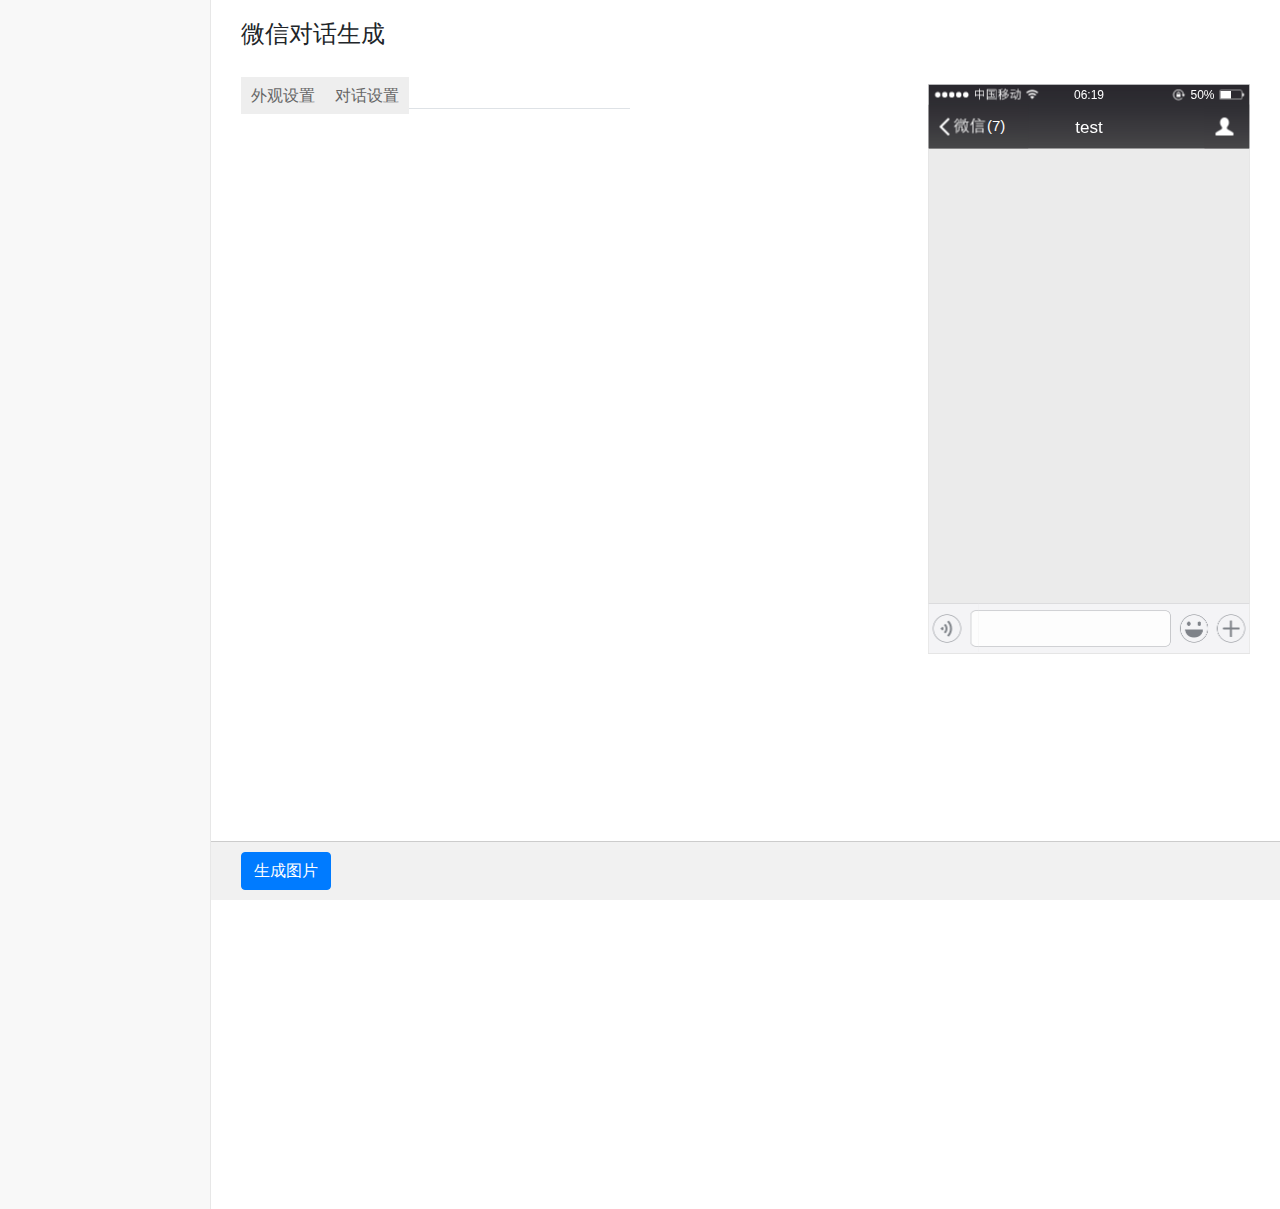
==== commit 90b8cccc: "2" ====
--- a/index.html
+++ b/index.html
@@ -370,11 +370,12 @@
                                     <div class="a-u-pic">
                                         <div class="a-u-pic-show">
                                             <input type="file" accept="image/jpeg,image/x-png"/>
+                                            <img src="./face/wh.jpg" alt="">
                                         </div>
                                     </div>
                                     <div class="a-u-name">
-                                        <p><span>用户名：</span><input class="a-u-data-name" type="text" value=""/></p>
-                                        <p><span>聊天内容：</span><textarea class="a-u-content">欢迎使用微信对话</textarea><a
+                                        <p><span>用户名：</span><input class="a-u-data-name" type="text" value="至爱至家文晗"/></p>
+                                        <p><span>聊天内容：</span><textarea class="a-u-content"></textarea><a
                                                 class="a-u-face btn-add-face" data-input="a-u-content" href="#">表情</a>
                                         </p>
                                         <p>
@@ -775,10 +776,10 @@
 
             $('#add-user').click();
 
-            setTimeout(function () {
-                $('.btn-rand-face').click();
-                $('.btn-rand-username').click();
-            }, 500);
+            // setTimeout(function () {
+            //     $('.btn-rand-face').click();
+            //     $('.btn-rand-username').click();
+            // }, 500);
         </script>
     </div>
 </div>
